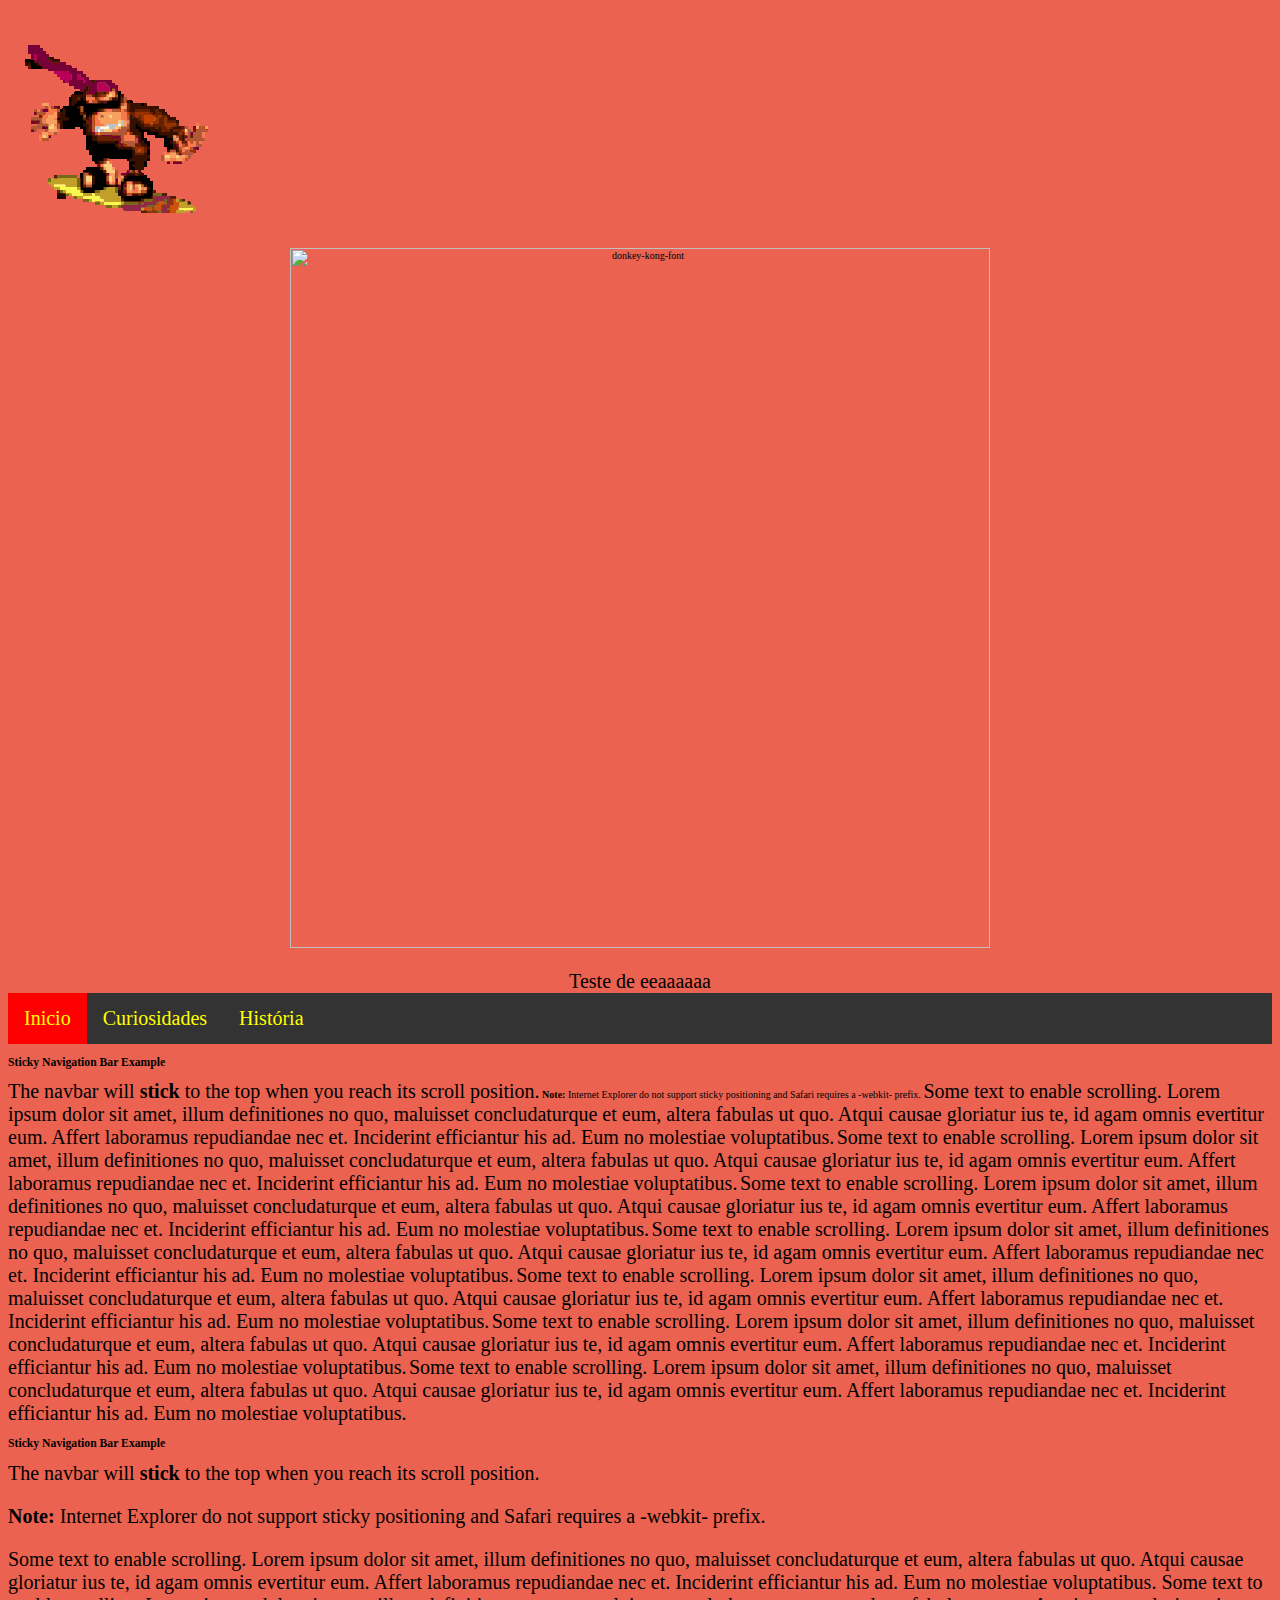
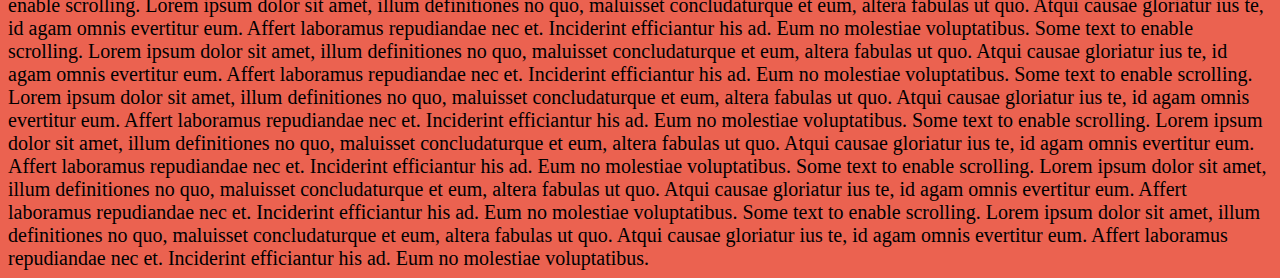
==== index.html @ 9fb1068b "testenew" ====
<!DOCKTYPE html>
<html>
<head>

    <meta charset="UTF-8">
    <meta name="viewport" content="width=device-width, initial-scale=1.0">
    <title>Kong WIKI </title>
    <link rel="stylesheet" href="/style.css">
    <link rel="shortcut icon" href="img/image-removebg-preview.png" type="image/x-icon"> 
</head>
<body>
    <div class="header">
        <img class="image1" src="img/teste.gif">
        <div class="container">
        <img class="image2" src="https://fontmeme.com/permalink/230923/abc964d25b44b11c5df60673ed1a310f.png" alt="donkey-kong-font"  width="700"  border="0"></a>
        <br><br>
        <p1>Teste de eeaaaaaa</p1>
    </div>

<ul>
    <li><a class="active" href="#inicio">Inicio</a> </li>
    <li><a href="#curiosidades">Curiosidades</a> </li>
    <li><a href="#hist">História</a> </li>
</ul>

<h3>Sticky Navigation Bar Example</h3>
<p2>The navbar will <strong>stick</strong> to the top when you reach its scroll position.</p2>
<p3><strong>Note:</strong> Internet Explorer do not support sticky positioning and Safari requires a -webkit- prefix.</p3>
<p2>Some text to enable scrolling. Lorem ipsum dolor sit amet, illum definitiones no quo, maluisset concludaturque et eum, altera fabulas ut quo. Atqui causae gloriatur ius te, id agam omnis evertitur eum. Affert laboramus repudiandae nec et. Inciderint efficiantur his ad. Eum no molestiae voluptatibus.</p2>
<p2>Some text to enable scrolling. Lorem ipsum dolor sit amet, illum definitiones no quo, maluisset concludaturque et eum, altera fabulas ut quo. Atqui causae gloriatur ius te, id agam omnis evertitur eum. Affert laboramus repudiandae nec et. Inciderint efficiantur his ad. Eum no molestiae voluptatibus.</p2>
<p2>Some text to enable scrolling. Lorem ipsum dolor sit amet, illum definitiones no quo, maluisset concludaturque et eum, altera fabulas ut quo. Atqui causae gloriatur ius te, id agam omnis evertitur eum. Affert laboramus repudiandae nec et. Inciderint efficiantur his ad. Eum no molestiae voluptatibus.</p2>
<p2>Some text to enable scrolling. Lorem ipsum dolor sit amet, illum definitiones no quo, maluisset concludaturque et eum, altera fabulas ut quo. Atqui causae gloriatur ius te, id agam omnis evertitur eum. Affert laboramus repudiandae nec et. Inciderint efficiantur his ad. Eum no molestiae voluptatibus.</p2>
<p2>Some text to enable scrolling. Lorem ipsum dolor sit amet, illum definitiones no quo, maluisset concludaturque et eum, altera fabulas ut quo. Atqui causae gloriatur ius te, id agam omnis evertitur eum. Affert laboramus repudiandae nec et. Inciderint efficiantur his ad. Eum no molestiae voluptatibus.</p2>
<p2>Some text to enable scrolling. Lorem ipsum dolor sit amet, illum definitiones no quo, maluisset concludaturque et eum, altera fabulas ut quo. Atqui causae gloriatur ius te, id agam omnis evertitur eum. Affert laboramus repudiandae nec et. Inciderint efficiantur his ad. Eum no molestiae voluptatibus.</p2>
<p2>Some text to enable scrolling. Lorem ipsum dolor sit amet, illum definitiones no quo, maluisset concludaturque et eum, altera fabulas ut quo. Atqui causae gloriatur ius te, id agam omnis evertitur eum. Affert laboramus repudiandae nec et. Inciderint efficiantur his ad. Eum no molestiae voluptatibus.</p2>
<h3>Sticky Navigation Bar Example</h3>
<p2>The navbar will <strong>stick</strong> to the top when you reach its scroll position.</p>
<p2><strong>Note:</strong> Internet Explorer do not support sticky positioning and Safari requires a -webkit- prefix.</p>
<p2>Some text to enable scrolling. Lorem ipsum dolor sit amet, illum definitiones no quo, maluisset concludaturque et eum, altera fabulas ut quo. Atqui causae gloriatur ius te, id agam omnis evertitur eum. Affert laboramus repudiandae nec et. Inciderint efficiantur his ad. Eum no molestiae voluptatibus.</p2>
<p2>Some text to enable scrolling. Lorem ipsum dolor sit amet, illum definitiones no quo, maluisset concludaturque et eum, altera fabulas ut quo. Atqui causae gloriatur ius te, id agam omnis evertitur eum. Affert laboramus repudiandae nec et. Inciderint efficiantur his ad. Eum no molestiae voluptatibus.</p2>
<p2>Some text to enable scrolling. Lorem ipsum dolor sit amet, illum definitiones no quo, maluisset concludaturque et eum, altera fabulas ut quo. Atqui causae gloriatur ius te, id agam omnis evertitur eum. Affert laboramus repudiandae nec et. Inciderint efficiantur his ad. Eum no molestiae voluptatibus.</p2>
<p2>Some text to enable scrolling. Lorem ipsum dolor sit amet, illum definitiones no quo, maluisset concludaturque et eum, altera fabulas ut quo. Atqui causae gloriatur ius te, id agam omnis evertitur eum. Affert laboramus repudiandae nec et. Inciderint efficiantur his ad. Eum no molestiae voluptatibus.</p2>
<p2>Some text to enable scrolling. Lorem ipsum dolor sit amet, illum definitiones no quo, maluisset concludaturque et eum, altera fabulas ut quo. Atqui causae gloriatur ius te, id agam omnis evertitur eum. Affert laboramus repudiandae nec et. Inciderint efficiantur his ad. Eum no molestiae voluptatibus.</p2>
<p2>Some text to enable scrolling. Lorem ipsum dolor sit amet, illum definitiones no quo, maluisset concludaturque et eum, altera fabulas ut quo. Atqui causae gloriatur ius te, id agam omnis evertitur eum. Affert laboramus repudiandae nec et. Inciderint efficiantur his ad. Eum no molestiae voluptatibus.</p2>
<p2>Some text to enable scrolling. Lorem ipsum dolor sit amet, illum definitiones no quo, maluisset concludaturque et eum, altera fabulas ut quo. Atqui causae gloriatur ius te, id agam omnis evertitur eum. Affert laboramus repudiandae nec et. Inciderint efficiantur his ad. Eum no molestiae voluptatibus.</p2>

</body>
</html>
---- style.css ----
body {
    background-color: rgb(235, 98, 80);
    font-size: 10px;
}
  
p1 {
    font-family: verdana;
    font-size: 20px;
    text-align: center;
}
p2 {
  font-family: verdana;
  font-size: 20px;
}
h2 {
    text-align: center;
    
} 

ul {
    list-style-type: none;
    font-size: 20px;
    margin: 0;
    padding: 0;
    overflow: hidden;
    background-color: #333;
    position: -webkit-sticky; 
    position: sticky;
    top: 0;
    
}

li {
    float: left;
}

li a {
      display: block;
      color: yellow;
      text-align: center;
      padding: 14px 16px;
      text-decoration: none;

}

li a:hover {
  background-color: rgba(255, 0, 0, 0.377);
}

.active {
  background-color: red;
}

.container {
  text-align: center; /* Alinhe o texto no centro (isso também centralizará a imagem) */
  margin-top: 20px
}

.container img {
  display: block; /* Isso torna a imagem um elemento de bloco para alinhar corretamente */
  margin: 0 auto; /* Centraliza a imagem horizontalmente */
}

.image1 {
  margin-top: 20px; /* Espaçamento superior para a primeira imagem */
}

.image2 {
  margin-top: 10px; /* Espaçamento superior maior para a segunda imagem */
}
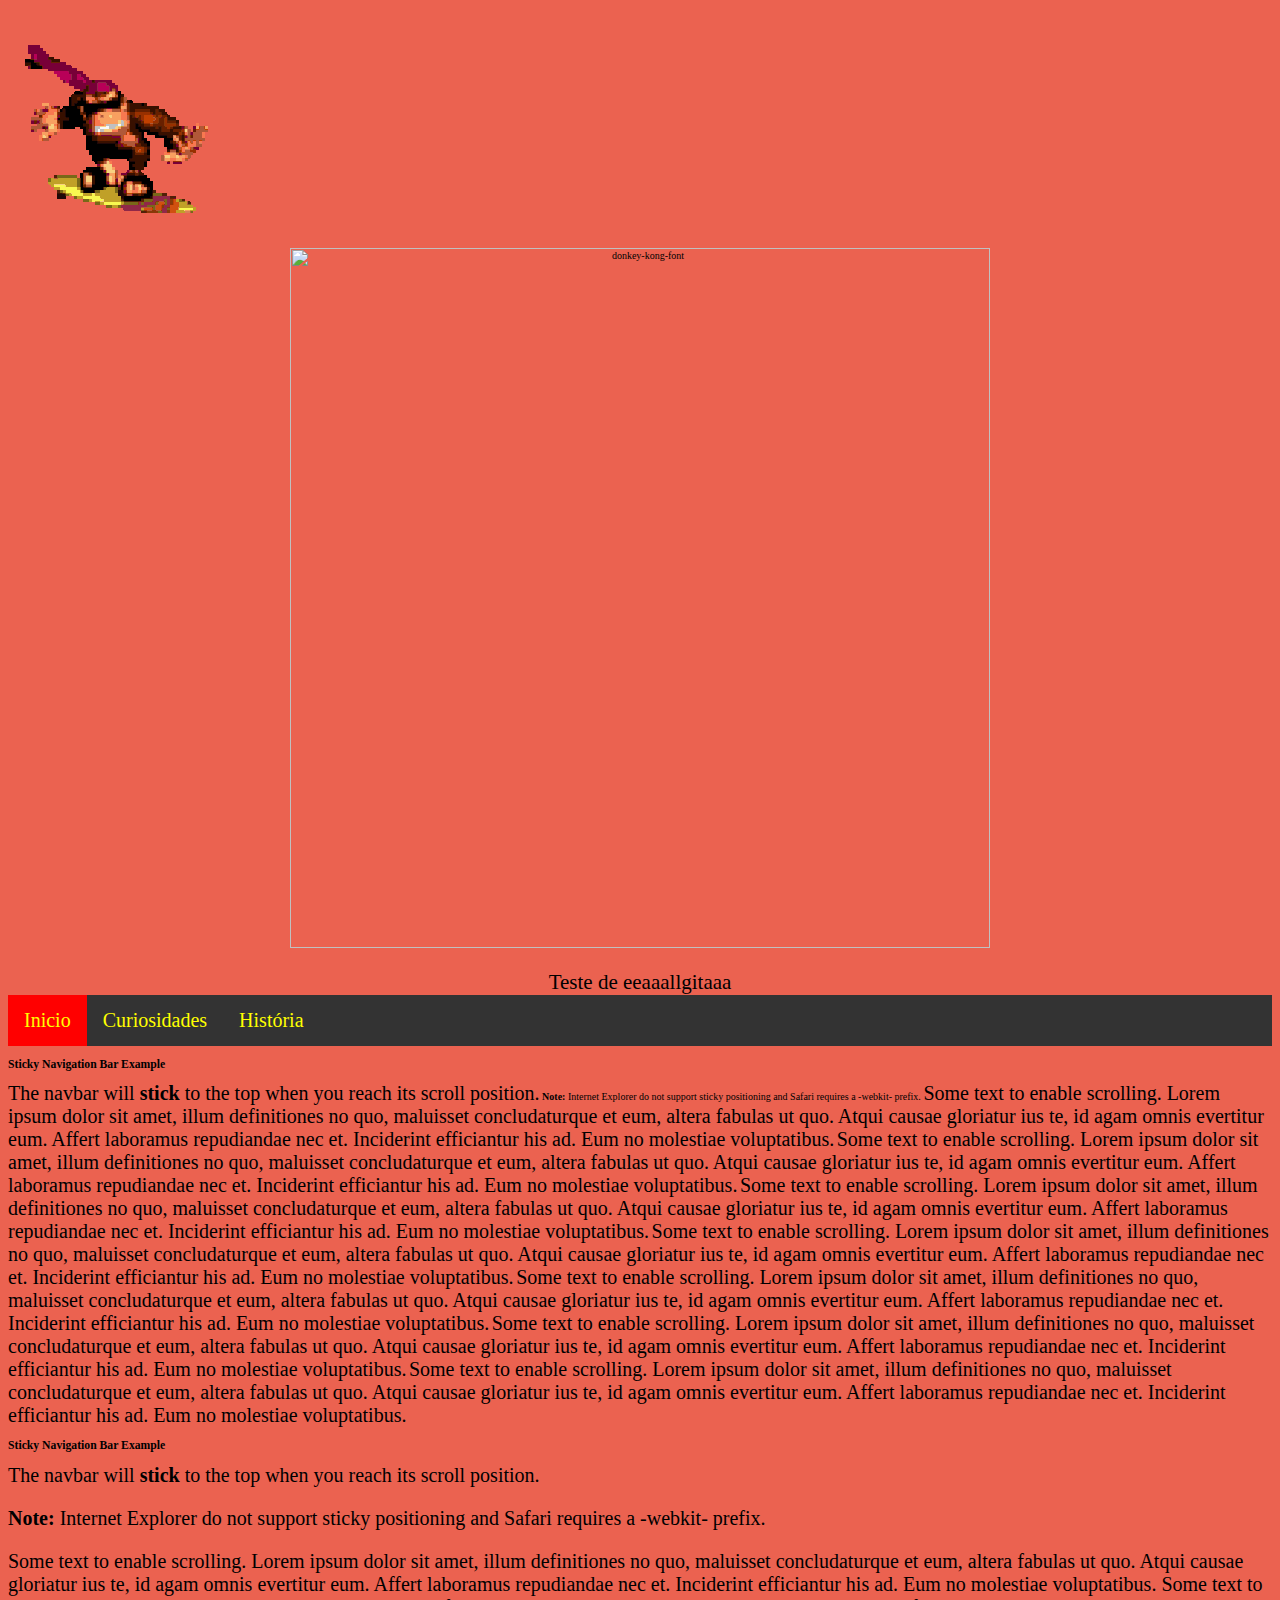
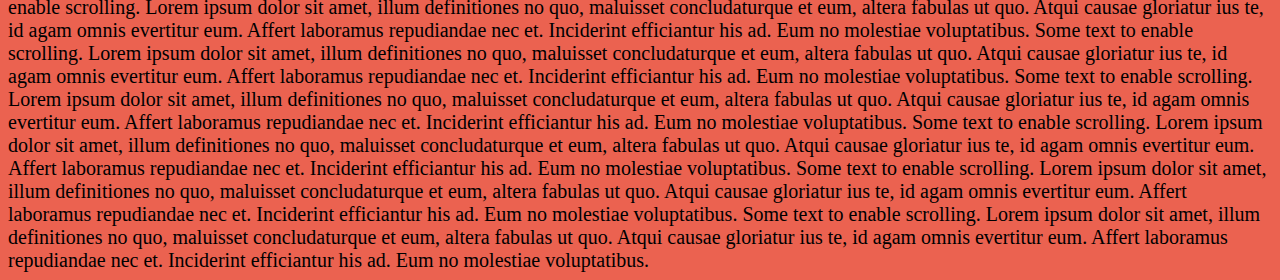
==== commit 4f0d4672: "new new" ====
--- a/index.html
+++ b/index.html
@@ -14,7 +14,7 @@
         <div class="container">
         <img class="image2" src="https://fontmeme.com/permalink/230923/abc964d25b44b11c5df60673ed1a310f.png" alt="donkey-kong-font"  width="700"  border="0"></a>
         <br><br>
-        <p1>Teste de eeaaaaaa</p1>
+        <p1>Teste de eeaaallgitaaa</p1>
     </div>
 
 <ul>
--- a/style.css
+++ b/style.css
@@ -5,7 +5,7 @@
   
 p1 {
     font-family: verdana;
-    font-size: 20px;
+    font-size: 21px;
     text-align: center;
 }
 p2 {
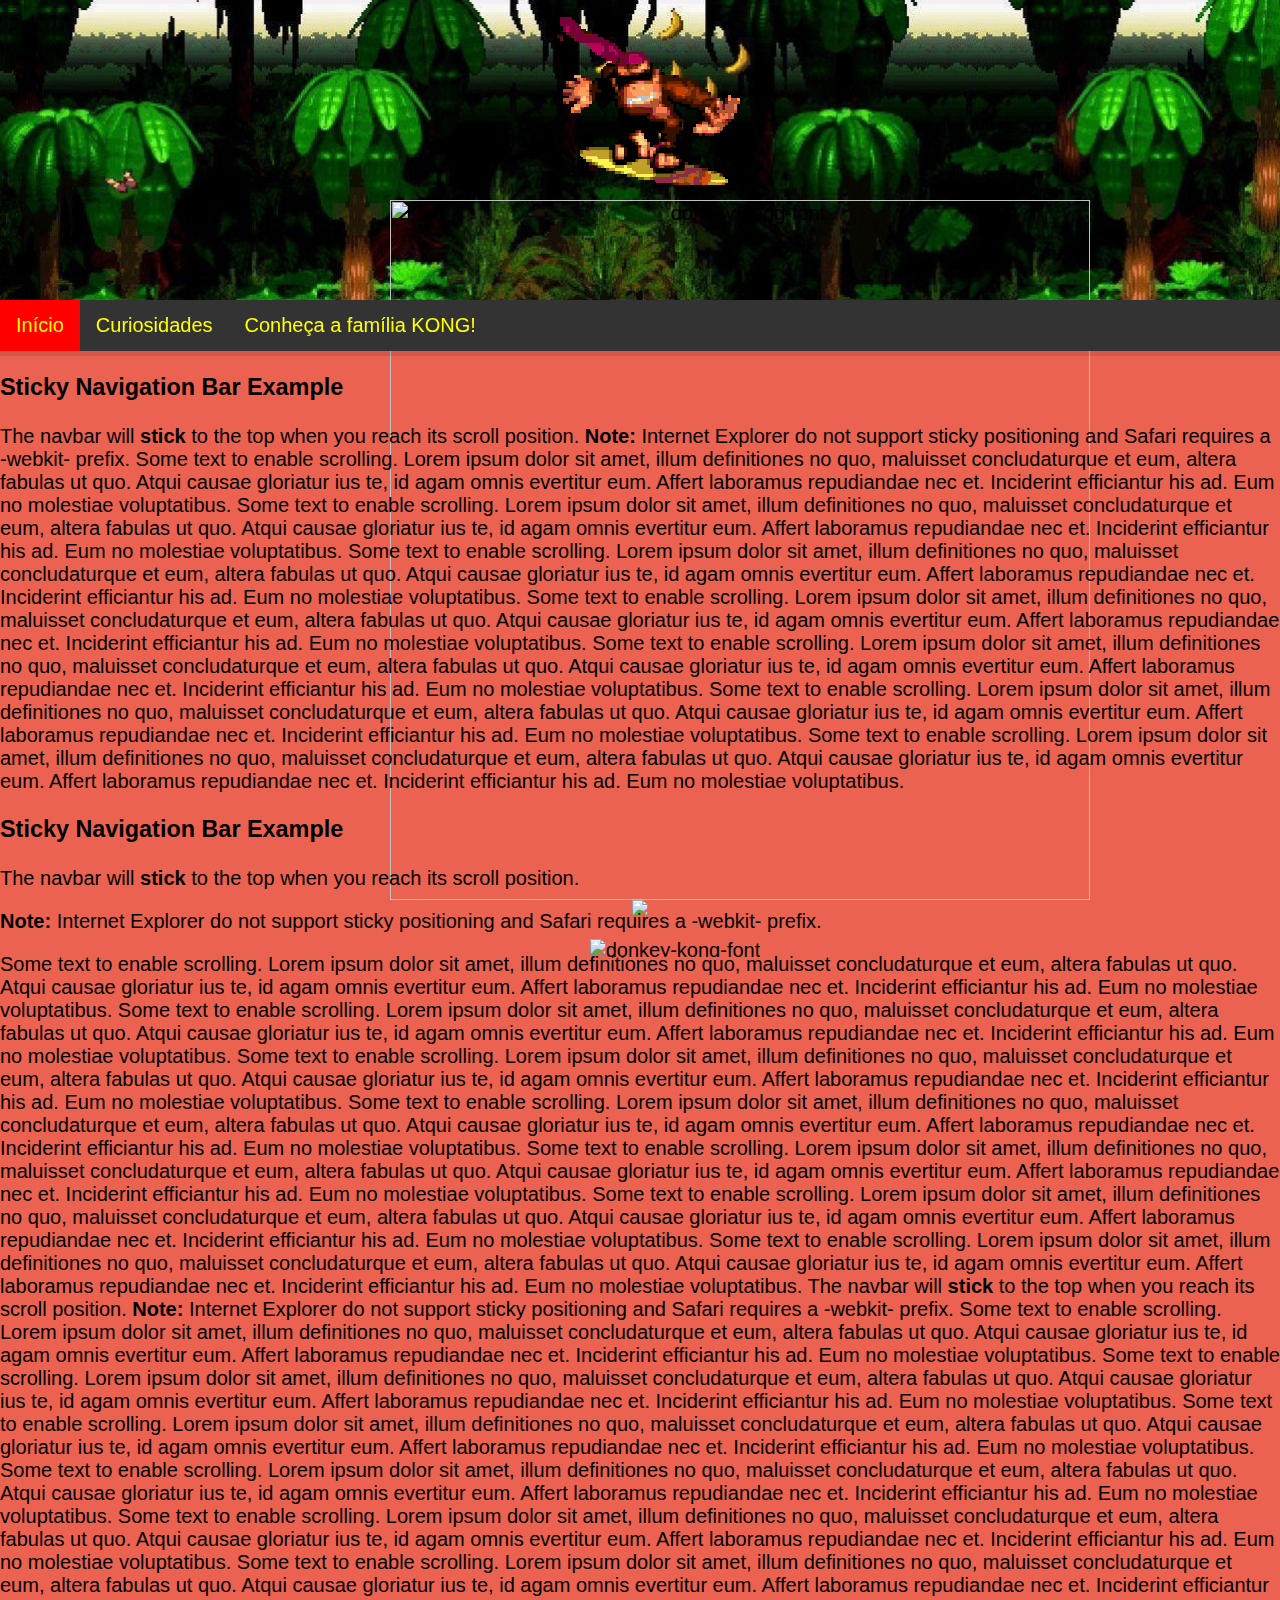
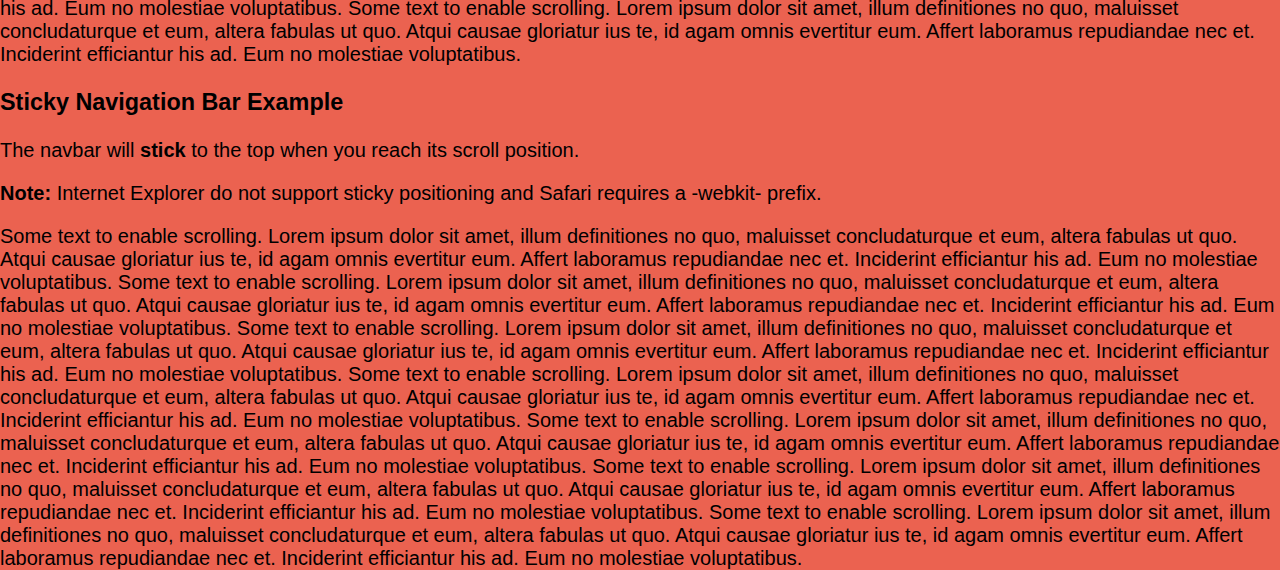
==== commit 5eb80f82: "familykongquase" ====
--- a/index.html
+++ b/index.html
@@ -9,21 +9,49 @@
     <link rel="shortcut icon" href="img/image-removebg-preview.png" type="image/x-icon"> 
 </head>
 <body>
-    <div class="header">
-        <img class="image1" src="img/teste.gif">
-        <div class="container">
-        <img class="image2" src="https://fontmeme.com/permalink/230923/abc964d25b44b11c5df60673ed1a310f.png" alt="donkey-kong-font"  width="700"  border="0"></a>
+    <!-- Seção do topo com a imagem de fundo -->
+    <div class="topo-com-fundo">
+        <!-- Conteúdo dentro da seção do topo -->
+        <img src="img/teste.gif">
+        <img class="imagem-config1" src="https://fontmeme.com/permalink/230923/abc964d25b44b11c5df60673ed1a310f.png" alt="donkey-kong-font" right="100" width="700"></a>
+        <img class="imagem-config2" src="https://giffiles.alphacoders.com/157/15792.gif"> 
         <br><br>
-        <p1>Teste de eeaaallgitaaa</p1>
+        <p1>
+            <img class="imagem-config3" src="https://fontmeme.com/permalink/230925/5e79afc96a1ee44deba61602cf58e707.png" alt="donkey-kong-font" border="0"></a>
+        </p1>
     </div>
 
-<ul>
-    <li><a class="active" href="#inicio">Inicio</a> </li>
-    <li><a href="#curiosidades">Curiosidades</a> </li>
-    <li><a href="#hist">História</a> </li>
-</ul>
+    <!-- Restante do conteúdo da página -->
+    <ul>
+        <li><a class="active" href="index.html">Início</a></li>
+        <li><a href="curiosidades.html">Curiosidades</a></li>
+        <li><a href="familykong.html">Conheça a família KONG!</a></li>
 
+    </ul>
+
+</body>
+
+<body>
+    <h3>Sticky Navigation Bar Example</h3>
+<p2>The navbar will <strong>stick</strong> to the top when you reach its scroll position.</p2>
+<p3><strong>Note:</strong> Internet Explorer do not support sticky positioning and Safari requires a -webkit- prefix.</p3>
+<p2>Some text to enable scrolling. Lorem ipsum dolor sit amet, illum definitiones no quo, maluisset concludaturque et eum, altera fabulas ut quo. Atqui causae gloriatur ius te, id agam omnis evertitur eum. Affert laboramus repudiandae nec et. Inciderint efficiantur his ad. Eum no molestiae voluptatibus.</p2>
+<p2>Some text to enable scrolling. Lorem ipsum dolor sit amet, illum definitiones no quo, maluisset concludaturque et eum, altera fabulas ut quo. Atqui causae gloriatur ius te, id agam omnis evertitur eum. Affert laboramus repudiandae nec et. Inciderint efficiantur his ad. Eum no molestiae voluptatibus.</p2>
+<p2>Some text to enable scrolling. Lorem ipsum dolor sit amet, illum definitiones no quo, maluisset concludaturque et eum, altera fabulas ut quo. Atqui causae gloriatur ius te, id agam omnis evertitur eum. Affert laboramus repudiandae nec et. Inciderint efficiantur his ad. Eum no molestiae voluptatibus.</p2>
+<p2>Some text to enable scrolling. Lorem ipsum dolor sit amet, illum definitiones no quo, maluisset concludaturque et eum, altera fabulas ut quo. Atqui causae gloriatur ius te, id agam omnis evertitur eum. Affert laboramus repudiandae nec et. Inciderint efficiantur his ad. Eum no molestiae voluptatibus.</p2>
+<p2>Some text to enable scrolling. Lorem ipsum dolor sit amet, illum definitiones no quo, maluisset concludaturque et eum, altera fabulas ut quo. Atqui causae gloriatur ius te, id agam omnis evertitur eum. Affert laboramus repudiandae nec et. Inciderint efficiantur his ad. Eum no molestiae voluptatibus.</p2>
+<p2>Some text to enable scrolling. Lorem ipsum dolor sit amet, illum definitiones no quo, maluisset concludaturque et eum, altera fabulas ut quo. Atqui causae gloriatur ius te, id agam omnis evertitur eum. Affert laboramus repudiandae nec et. Inciderint efficiantur his ad. Eum no molestiae voluptatibus.</p2>
+<p2>Some text to enable scrolling. Lorem ipsum dolor sit amet, illum definitiones no quo, maluisset concludaturque et eum, altera fabulas ut quo. Atqui causae gloriatur ius te, id agam omnis evertitur eum. Affert laboramus repudiandae nec et. Inciderint efficiantur his ad. Eum no molestiae voluptatibus.</p2>
 <h3>Sticky Navigation Bar Example</h3>
+<p2>The navbar will <strong>stick</strong> to the top when you reach its scroll position.</p>
+<p2><strong>Note:</strong> Internet Explorer do not support sticky positioning and Safari requires a -webkit- prefix.</p>
+<p2>Some text to enable scrolling. Lorem ipsum dolor sit amet, illum definitiones no quo, maluisset concludaturque et eum, altera fabulas ut quo. Atqui causae gloriatur ius te, id agam omnis evertitur eum. Affert laboramus repudiandae nec et. Inciderint efficiantur his ad. Eum no molestiae voluptatibus.</p2>
+<p2>Some text to enable scrolling. Lorem ipsum dolor sit amet, illum definitiones no quo, maluisset concludaturque et eum, altera fabulas ut quo. Atqui causae gloriatur ius te, id agam omnis evertitur eum. Affert laboramus repudiandae nec et. Inciderint efficiantur his ad. Eum no molestiae voluptatibus.</p2>
+<p2>Some text to enable scrolling. Lorem ipsum dolor sit amet, illum definitiones no quo, maluisset concludaturque et eum, altera fabulas ut quo. Atqui causae gloriatur ius te, id agam omnis evertitur eum. Affert laboramus repudiandae nec et. Inciderint efficiantur his ad. Eum no molestiae voluptatibus.</p2>
+<p2>Some text to enable scrolling. Lorem ipsum dolor sit amet, illum definitiones no quo, maluisset concludaturque et eum, altera fabulas ut quo. Atqui causae gloriatur ius te, id agam omnis evertitur eum. Affert laboramus repudiandae nec et. Inciderint efficiantur his ad. Eum no molestiae voluptatibus.</p2>
+<p2>Some text to enable scrolling. Lorem ipsum dolor sit amet, illum definitiones no quo, maluisset concludaturque et eum, altera fabulas ut quo. Atqui causae gloriatur ius te, id agam omnis evertitur eum. Affert laboramus repudiandae nec et. Inciderint efficiantur his ad. Eum no molestiae voluptatibus.</p2>
+<p2>Some text to enable scrolling. Lorem ipsum dolor sit amet, illum definitiones no quo, maluisset concludaturque et eum, altera fabulas ut quo. Atqui causae gloriatur ius te, id agam omnis evertitur eum. Affert laboramus repudiandae nec et. Inciderint efficiantur his ad. Eum no molestiae voluptatibus.</p2>
+<p2>Some text to enable scrolling. Lorem ipsum dolor sit amet, illum definitiones no quo, maluisset concludaturque et eum, altera fabulas ut quo. Atqui causae gloriatur ius te, id agam omnis evertitur eum. Affert laboramus repudiandae nec et. Inciderint efficiantur his ad. Eum no molestiae voluptatibus.</p2>
 <p2>The navbar will <strong>stick</strong> to the top when you reach its scroll position.</p2>
 <p3><strong>Note:</strong> Internet Explorer do not support sticky positioning and Safari requires a -webkit- prefix.</p3>
 <p2>Some text to enable scrolling. Lorem ipsum dolor sit amet, illum definitiones no quo, maluisset concludaturque et eum, altera fabulas ut quo. Atqui causae gloriatur ius te, id agam omnis evertitur eum. Affert laboramus repudiandae nec et. Inciderint efficiantur his ad. Eum no molestiae voluptatibus.</p2>
@@ -44,5 +72,6 @@
 <p2>Some text to enable scrolling. Lorem ipsum dolor sit amet, illum definitiones no quo, maluisset concludaturque et eum, altera fabulas ut quo. Atqui causae gloriatur ius te, id agam omnis evertitur eum. Affert laboramus repudiandae nec et. Inciderint efficiantur his ad. Eum no molestiae voluptatibus.</p2>
 <p2>Some text to enable scrolling. Lorem ipsum dolor sit amet, illum definitiones no quo, maluisset concludaturque et eum, altera fabulas ut quo. Atqui causae gloriatur ius te, id agam omnis evertitur eum. Affert laboramus repudiandae nec et. Inciderint efficiantur his ad. Eum no molestiae voluptatibus.</p2>
 
+
 </body>
 </html>
--- a/style.css
+++ b/style.css
@@ -1,46 +1,52 @@
+ /* Defina a imagem de fundo para o topo */
+ .topo-com-fundo {
+  background-image: url("img/fundo8dk.jpg"); /* Insira o caminho da imagem de fundo */
+  background-size: cover; /* Ajusta o tamanho da imagem para cobrir a seção do topo */
+  background-position: center top; /* Centraliza a imagem de fundo na parte superior */
+  height: 300px; /* Altura da seção superior */
+  text-align: center; /* Centraliza o conteúdo na seção */
+}
+
+/* Estilize o conteúdo na seção do topo */
+.topo-com-fundo h1 {
+  color: white; /* Cor do texto na seção do topo */
+  font-size: 24px; /* Tamanho da fonte do título */
+  margin-top: 150px; /* Espaçamento superior para o título */
+}
+
+/* Estilize o restante da página com uma cor sólida */
 body {
-    background-color: rgb(235, 98, 80);
-    font-size: 10px;
+  background-color: rgb(235, 98, 80); /* Cor de fundo para o restante da página */
+  font-size: 20px;
+  margin: 0; /* Remova as margens padrão do corpo */
 }
-  
-p1 {
-    font-family: verdana;
-    font-size: 21px;
-    text-align: center;
-}
-p2 {
-  font-family: verdana;
+
+/* Estilize o menu */
+ul {
+  list-style-type: none;
   font-size: 20px;
-}
-h2 {
-    text-align: center;
-    
-} 
-
-ul {
-    list-style-type: none;
-    font-size: 20px;
-    margin: 0;
-    padding: 0;
-    overflow: hidden;
-    background-color: #333;
-    position: -webkit-sticky; 
-    position: sticky;
-    top: 0;
-    
+  margin: 0;
+  padding: 0;
+  overflow: hidden;
+  background-color: #333;
+  position: -webkit-sticky;
+  position: sticky;
+  top: 0;
+  box-shadow:0px 5px 0px rgba(0, 0, 0, 0.1); /* Adicione a sombra aqui */
+  font-family: 'Bebas Neue', sans-serif;
+  z-index: 1000;
 }
 
 li {
-    float: left;
+  float: left;
 }
 
 li a {
-      display: block;
-      color: yellow;
-      text-align: center;
-      padding: 14px 16px;
-      text-decoration: none;
-
+  display: block;
+  color: yellow;
+  text-align: center;
+  padding: 14px 16px;
+  text-decoration: none;
 }
 
 li a:hover {
@@ -51,20 +57,127 @@
   background-color: red;
 }
 
-.container {
-  text-align: center; /* Alinhe o texto no centro (isso também centralizará a imagem) */
-  margin-top: 20px
+/* Estilize as imagens */
+.imagem-config1 {
+  margin-left: 390px;
+  margin-right: 195px;
+  height: auto; /* Para manter a proporção da imagem */
+  box-shadow: 0px 0px 0px rgba(251, 255, 0, 0.301);
 }
 
-.container img {
-  display: block; /* Isso torna a imagem um elemento de bloco para alinhar corretamente */
-  margin: 0 auto; /* Centraliza a imagem horizontalmente */
+
+
+.imagem-config2 {
+  max-height: 160px; /* A imagem não será maior do que a altura especificada */
+  width: auto; /* Mantém a proporção original da imagem */
 }
 
-.image1 {
-  margin-top: 20px; /* Espaçamento superior para a primeira imagem */
+.imagem-config3 {
+  margin-left: 320px;
+  margin-right: 250px;
+  height: auto; /* Para manter a proporção da imagem */
+  max-height: 18px; /* A imagem não será maior do que a altura especificada */
+}
+.imagem-config4 {
+  margin-left: 1480px;
+  height: auto; /* Para manter a proporção da imagem */
+  max-height: 40px; /* A imagem não será maior do que a altura especificada */
+}
+.imagem-config5 {
+  max-height: 40px; /* A imagem não será maior do que a altura especificada */
+  margin-left: 340px;
+  height: auto; /* Para manter a proporção da imagem */
+
 }
 
-.image2 {
-  margin-top: 10px; /* Espaçamento superior maior para a segunda imagem */
-}+
+@font-face {
+  font-family: "navegfont";
+  src: url("https://fonts.googleapis.com/css2?family=Bebas+Neue&display=swap") format("woff2");
+  /* Adicione outros formatos de fonte, se necessário */
+}
+
+ul li a {
+  transition: color 0.9s ease; /* Adiciona uma transição suave para a cor do texto */
+}
+
+ul li a:hover {
+  color: rgb(145, 136, 22); /* Cor do texto quando o mouse está sobre o link */
+}
+
+ul li a.active {
+  background-color: red; /* Cor de fundo quando o link está selecionado */
+  color: yellow; /* Cor do texto quando o link está selecionado */
+  transition: background-color 0.3s ease, color 0.3s ease; /* Transições suaves para cor de fundo e cor do texto */
+}
+
+body {
+  background-color: rgb(235, 98, 80);
+  font-size: 20px;
+  margin: 0;
+  padding: 0;
+  font-family: Arial, sans-serif; /* Use uma fonte mais comum como fallback */
+}
+
+/* Responsividade: Reduza o tamanho da fonte em telas menores */
+@media (max-width: 768px) {
+  .leftcolumn, .rightcolumn {   
+      width: 100%;
+      padding: 0;
+  }
+
+  /* Adapte o seu menu responsivo aqui, se necessário */
+  .topnav a {
+      float: none;
+      width: 100%;
+  }
+}/* Clear floats after the columns */
+.row::after {
+  content: "";
+  display: table;
+  clear: both;
+}
+/* Create two unequal columns that floats next to each other */
+/* Left column */
+.leftcolumn {   
+  margin-top: -430px;
+  float: left;
+  width: 75%;
+}
+/* Add a card effect for articles */
+.card {
+  color: rgb(255, 251, 0); /* Cor do texto na seção do topo */
+  background-color: rgb(212, 17, 17);
+  padding: 50px;
+  margin-top: 30px;
+  margin-left: 20px;
+  margin-right: 20px;
+  overflow: hidden; /* Adicione esta linha para ajustar o conteúdo interno */
+  
+}
+/* Fake image */
+.fakeimg {
+  background-color: #ffffff;
+  width: 100%;
+  padding: 5px;
+  
+}
+
+.spotify {
+  margin-left: 1480px;
+  margin-right: 0px;
+
+}
+.margin {
+  margin-top: 20px;
+}
+
+.textkong {
+  position: relative; /* Define a posição como relativa */
+  top: -450px; /* Valor negativo para mover o texto para cima */
+  text-align: left;
+  margin-left: 50%; /* Ajuste conforme necessário */
+  max-width: 50%; /* Ajuste conforme necessário */
+  font-size: 1.5em; /* Ajuste o tamanho da fonte conforme necessário */
+  z-index: 999;
+}
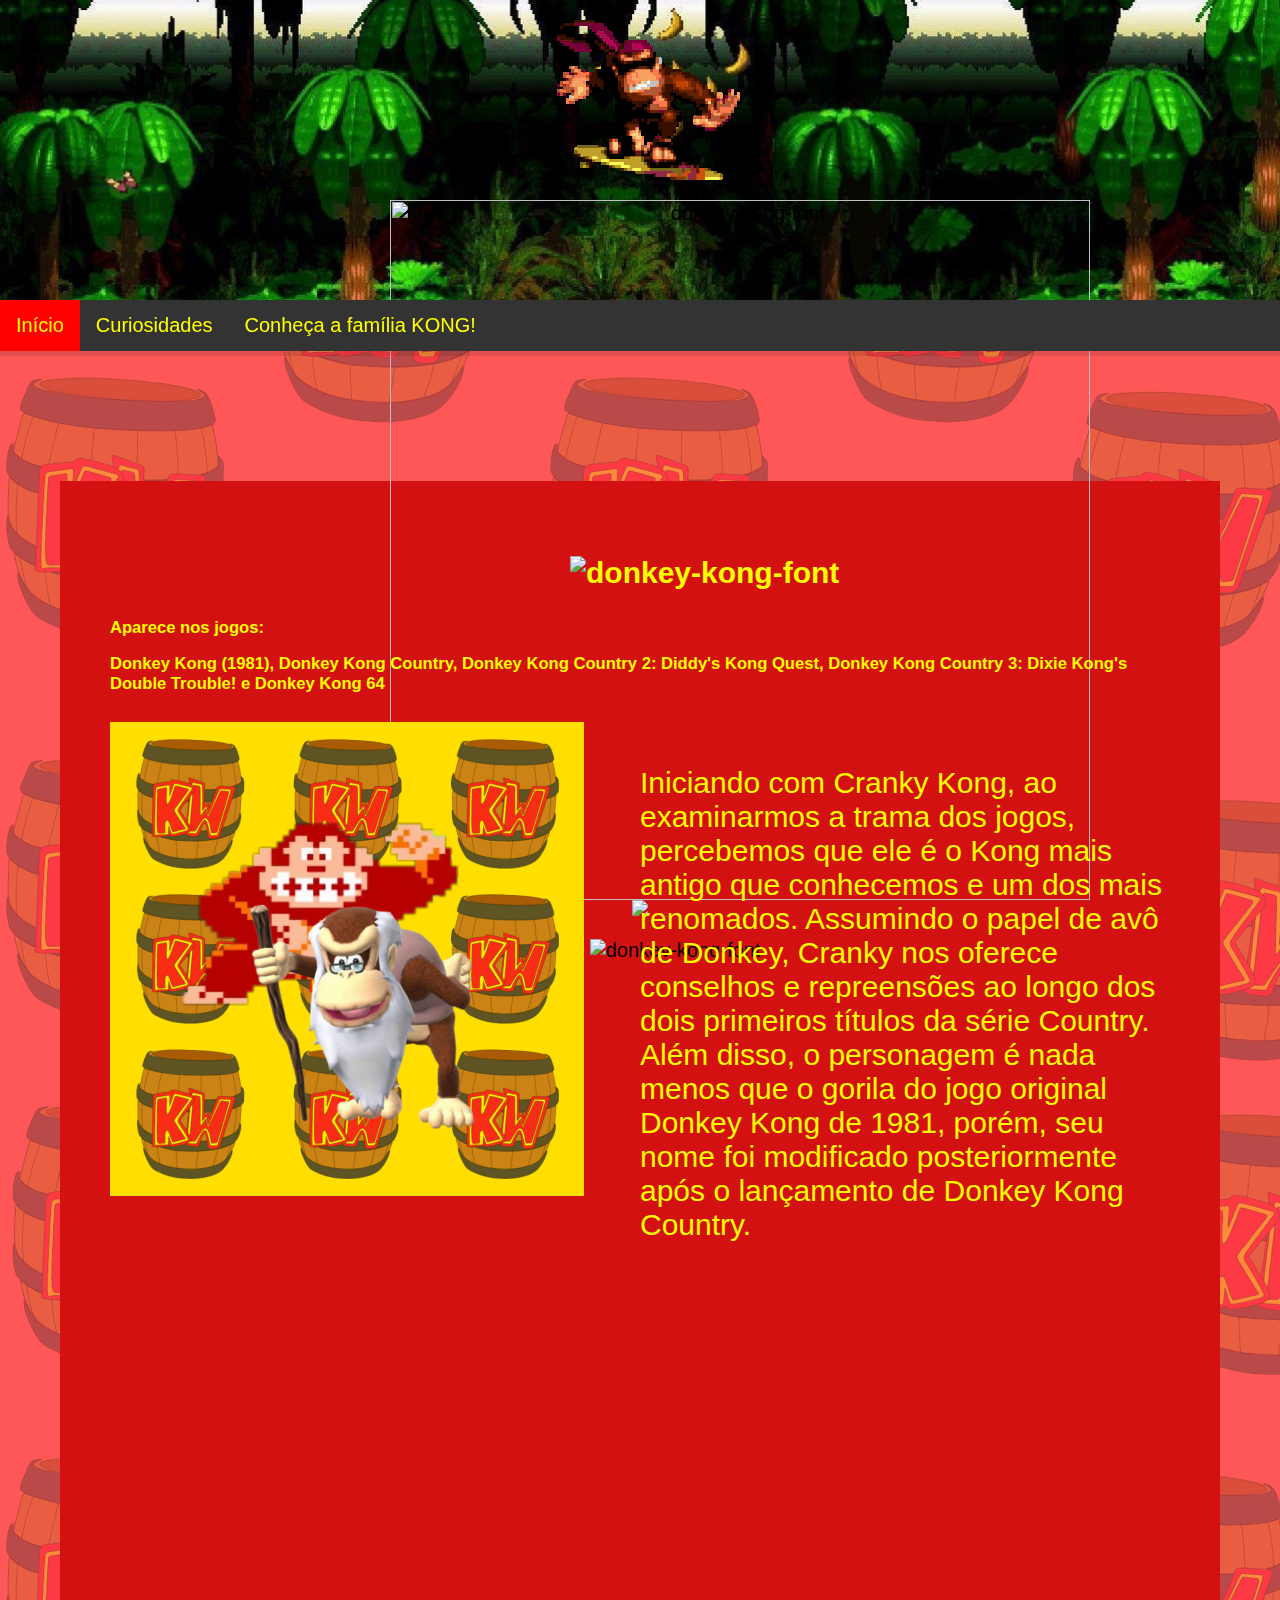
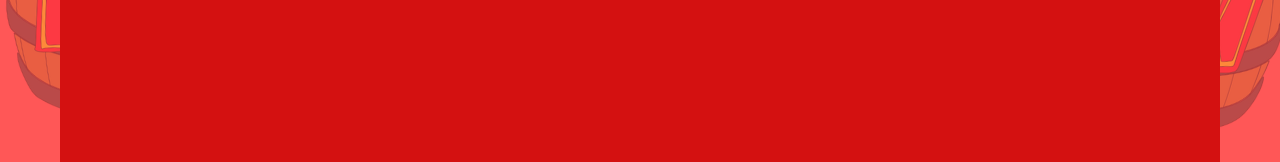
==== commit 1429e282: "KongWikiinprogress" ====
--- a/index.html
+++ b/index.html
@@ -30,47 +30,39 @@
     </ul>
 
 </body>
+<div class="row">
 
+    <div class="column">
+      <div class="card2">
+        <h2>
+            <img class="imagem-config6"  src="https://fontmeme.com/permalink/230926/99300808b35af8ef9a4b1ad6cc373d0e.png" alt="donkey-kong-font" border="0"></a>
+        </h2>
+        <h5>Aparece nos jogos:<br>
+          <p>
+            Donkey Kong (1981),  
+            Donkey Kong Country, 
+            Donkey Kong Country 2: Diddy's Kong Quest,
+            Donkey Kong Country 3: Dixie Kong's Double Trouble! e
+            Donkey Kong 64
+          </p>
+        </h5>
+        <img src="img/cranklynew.png"<br>
+        <p>
+          <div class="textkong"> Iniciando com Cranky Kong, ao examinarmos a trama dos jogos, 
+            percebemos que ele é o Kong mais antigo que conhecemos e um dos mais renomados. 
+            Assumindo o papel de avô de Donkey, Cranky nos oferece conselhos e repreensões ao longo dos dois primeiros títulos da série Country. 
+            Além disso, o personagem é nada menos que o gorila do jogo original Donkey Kong de 1981, 
+            porém, seu nome foi modificado posteriormente após o lançamento de Donkey Kong Country.
+          </div>
+        </p>
+
+      </div>
 <body>
-    <h3>Sticky Navigation Bar Example</h3>
-<p2>The navbar will <strong>stick</strong> to the top when you reach its scroll position.</p2>
-<p3><strong>Note:</strong> Internet Explorer do not support sticky positioning and Safari requires a -webkit- prefix.</p3>
-<p2>Some text to enable scrolling. Lorem ipsum dolor sit amet, illum definitiones no quo, maluisset concludaturque et eum, altera fabulas ut quo. Atqui causae gloriatur ius te, id agam omnis evertitur eum. Affert laboramus repudiandae nec et. Inciderint efficiantur his ad. Eum no molestiae voluptatibus.</p2>
-<p2>Some text to enable scrolling. Lorem ipsum dolor sit amet, illum definitiones no quo, maluisset concludaturque et eum, altera fabulas ut quo. Atqui causae gloriatur ius te, id agam omnis evertitur eum. Affert laboramus repudiandae nec et. Inciderint efficiantur his ad. Eum no molestiae voluptatibus.</p2>
-<p2>Some text to enable scrolling. Lorem ipsum dolor sit amet, illum definitiones no quo, maluisset concludaturque et eum, altera fabulas ut quo. Atqui causae gloriatur ius te, id agam omnis evertitur eum. Affert laboramus repudiandae nec et. Inciderint efficiantur his ad. Eum no molestiae voluptatibus.</p2>
-<p2>Some text to enable scrolling. Lorem ipsum dolor sit amet, illum definitiones no quo, maluisset concludaturque et eum, altera fabulas ut quo. Atqui causae gloriatur ius te, id agam omnis evertitur eum. Affert laboramus repudiandae nec et. Inciderint efficiantur his ad. Eum no molestiae voluptatibus.</p2>
-<p2>Some text to enable scrolling. Lorem ipsum dolor sit amet, illum definitiones no quo, maluisset concludaturque et eum, altera fabulas ut quo. Atqui causae gloriatur ius te, id agam omnis evertitur eum. Affert laboramus repudiandae nec et. Inciderint efficiantur his ad. Eum no molestiae voluptatibus.</p2>
-<p2>Some text to enable scrolling. Lorem ipsum dolor sit amet, illum definitiones no quo, maluisset concludaturque et eum, altera fabulas ut quo. Atqui causae gloriatur ius te, id agam omnis evertitur eum. Affert laboramus repudiandae nec et. Inciderint efficiantur his ad. Eum no molestiae voluptatibus.</p2>
-<p2>Some text to enable scrolling. Lorem ipsum dolor sit amet, illum definitiones no quo, maluisset concludaturque et eum, altera fabulas ut quo. Atqui causae gloriatur ius te, id agam omnis evertitur eum. Affert laboramus repudiandae nec et. Inciderint efficiantur his ad. Eum no molestiae voluptatibus.</p2>
-<h3>Sticky Navigation Bar Example</h3>
-<p2>The navbar will <strong>stick</strong> to the top when you reach its scroll position.</p>
-<p2><strong>Note:</strong> Internet Explorer do not support sticky positioning and Safari requires a -webkit- prefix.</p>
-<p2>Some text to enable scrolling. Lorem ipsum dolor sit amet, illum definitiones no quo, maluisset concludaturque et eum, altera fabulas ut quo. Atqui causae gloriatur ius te, id agam omnis evertitur eum. Affert laboramus repudiandae nec et. Inciderint efficiantur his ad. Eum no molestiae voluptatibus.</p2>
-<p2>Some text to enable scrolling. Lorem ipsum dolor sit amet, illum definitiones no quo, maluisset concludaturque et eum, altera fabulas ut quo. Atqui causae gloriatur ius te, id agam omnis evertitur eum. Affert laboramus repudiandae nec et. Inciderint efficiantur his ad. Eum no molestiae voluptatibus.</p2>
-<p2>Some text to enable scrolling. Lorem ipsum dolor sit amet, illum definitiones no quo, maluisset concludaturque et eum, altera fabulas ut quo. Atqui causae gloriatur ius te, id agam omnis evertitur eum. Affert laboramus repudiandae nec et. Inciderint efficiantur his ad. Eum no molestiae voluptatibus.</p2>
-<p2>Some text to enable scrolling. Lorem ipsum dolor sit amet, illum definitiones no quo, maluisset concludaturque et eum, altera fabulas ut quo. Atqui causae gloriatur ius te, id agam omnis evertitur eum. Affert laboramus repudiandae nec et. Inciderint efficiantur his ad. Eum no molestiae voluptatibus.</p2>
-<p2>Some text to enable scrolling. Lorem ipsum dolor sit amet, illum definitiones no quo, maluisset concludaturque et eum, altera fabulas ut quo. Atqui causae gloriatur ius te, id agam omnis evertitur eum. Affert laboramus repudiandae nec et. Inciderint efficiantur his ad. Eum no molestiae voluptatibus.</p2>
-<p2>Some text to enable scrolling. Lorem ipsum dolor sit amet, illum definitiones no quo, maluisset concludaturque et eum, altera fabulas ut quo. Atqui causae gloriatur ius te, id agam omnis evertitur eum. Affert laboramus repudiandae nec et. Inciderint efficiantur his ad. Eum no molestiae voluptatibus.</p2>
-<p2>Some text to enable scrolling. Lorem ipsum dolor sit amet, illum definitiones no quo, maluisset concludaturque et eum, altera fabulas ut quo. Atqui causae gloriatur ius te, id agam omnis evertitur eum. Affert laboramus repudiandae nec et. Inciderint efficiantur his ad. Eum no molestiae voluptatibus.</p2>
-<p2>The navbar will <strong>stick</strong> to the top when you reach its scroll position.</p2>
-<p3><strong>Note:</strong> Internet Explorer do not support sticky positioning and Safari requires a -webkit- prefix.</p3>
-<p2>Some text to enable scrolling. Lorem ipsum dolor sit amet, illum definitiones no quo, maluisset concludaturque et eum, altera fabulas ut quo. Atqui causae gloriatur ius te, id agam omnis evertitur eum. Affert laboramus repudiandae nec et. Inciderint efficiantur his ad. Eum no molestiae voluptatibus.</p2>
-<p2>Some text to enable scrolling. Lorem ipsum dolor sit amet, illum definitiones no quo, maluisset concludaturque et eum, altera fabulas ut quo. Atqui causae gloriatur ius te, id agam omnis evertitur eum. Affert laboramus repudiandae nec et. Inciderint efficiantur his ad. Eum no molestiae voluptatibus.</p2>
-<p2>Some text to enable scrolling. Lorem ipsum dolor sit amet, illum definitiones no quo, maluisset concludaturque et eum, altera fabulas ut quo. Atqui causae gloriatur ius te, id agam omnis evertitur eum. Affert laboramus repudiandae nec et. Inciderint efficiantur his ad. Eum no molestiae voluptatibus.</p2>
-<p2>Some text to enable scrolling. Lorem ipsum dolor sit amet, illum definitiones no quo, maluisset concludaturque et eum, altera fabulas ut quo. Atqui causae gloriatur ius te, id agam omnis evertitur eum. Affert laboramus repudiandae nec et. Inciderint efficiantur his ad. Eum no molestiae voluptatibus.</p2>
-<p2>Some text to enable scrolling. Lorem ipsum dolor sit amet, illum definitiones no quo, maluisset concludaturque et eum, altera fabulas ut quo. Atqui causae gloriatur ius te, id agam omnis evertitur eum. Affert laboramus repudiandae nec et. Inciderint efficiantur his ad. Eum no molestiae voluptatibus.</p2>
-<p2>Some text to enable scrolling. Lorem ipsum dolor sit amet, illum definitiones no quo, maluisset concludaturque et eum, altera fabulas ut quo. Atqui causae gloriatur ius te, id agam omnis evertitur eum. Affert laboramus repudiandae nec et. Inciderint efficiantur his ad. Eum no molestiae voluptatibus.</p2>
-<p2>Some text to enable scrolling. Lorem ipsum dolor sit amet, illum definitiones no quo, maluisset concludaturque et eum, altera fabulas ut quo. Atqui causae gloriatur ius te, id agam omnis evertitur eum. Affert laboramus repudiandae nec et. Inciderint efficiantur his ad. Eum no molestiae voluptatibus.</p2>
-<h3>Sticky Navigation Bar Example</h3>
-<p2>The navbar will <strong>stick</strong> to the top when you reach its scroll position.</p>
-<p2><strong>Note:</strong> Internet Explorer do not support sticky positioning and Safari requires a -webkit- prefix.</p>
-<p2>Some text to enable scrolling. Lorem ipsum dolor sit amet, illum definitiones no quo, maluisset concludaturque et eum, altera fabulas ut quo. Atqui causae gloriatur ius te, id agam omnis evertitur eum. Affert laboramus repudiandae nec et. Inciderint efficiantur his ad. Eum no molestiae voluptatibus.</p2>
-<p2>Some text to enable scrolling. Lorem ipsum dolor sit amet, illum definitiones no quo, maluisset concludaturque et eum, altera fabulas ut quo. Atqui causae gloriatur ius te, id agam omnis evertitur eum. Affert laboramus repudiandae nec et. Inciderint efficiantur his ad. Eum no molestiae voluptatibus.</p2>
-<p2>Some text to enable scrolling. Lorem ipsum dolor sit amet, illum definitiones no quo, maluisset concludaturque et eum, altera fabulas ut quo. Atqui causae gloriatur ius te, id agam omnis evertitur eum. Affert laboramus repudiandae nec et. Inciderint efficiantur his ad. Eum no molestiae voluptatibus.</p2>
-<p2>Some text to enable scrolling. Lorem ipsum dolor sit amet, illum definitiones no quo, maluisset concludaturque et eum, altera fabulas ut quo. Atqui causae gloriatur ius te, id agam omnis evertitur eum. Affert laboramus repudiandae nec et. Inciderint efficiantur his ad. Eum no molestiae voluptatibus.</p2>
-<p2>Some text to enable scrolling. Lorem ipsum dolor sit amet, illum definitiones no quo, maluisset concludaturque et eum, altera fabulas ut quo. Atqui causae gloriatur ius te, id agam omnis evertitur eum. Affert laboramus repudiandae nec et. Inciderint efficiantur his ad. Eum no molestiae voluptatibus.</p2>
-<p2>Some text to enable scrolling. Lorem ipsum dolor sit amet, illum definitiones no quo, maluisset concludaturque et eum, altera fabulas ut quo. Atqui causae gloriatur ius te, id agam omnis evertitur eum. Affert laboramus repudiandae nec et. Inciderint efficiantur his ad. Eum no molestiae voluptatibus.</p2>
-<p2>Some text to enable scrolling. Lorem ipsum dolor sit amet, illum definitiones no quo, maluisset concludaturque et eum, altera fabulas ut quo. Atqui causae gloriatur ius te, id agam omnis evertitur eum. Affert laboramus repudiandae nec et. Inciderint efficiantur his ad. Eum no molestiae voluptatibus.</p2>
+
+    
+
+
+
 
 
 </body>
--- a/style.css
+++ b/style.css
@@ -16,9 +16,12 @@
 
 /* Estilize o restante da página com uma cor sólida */
 body {
-  background-color: rgb(235, 98, 80); /* Cor de fundo para o restante da página */
+  background-image: url(img/fundokw.png);
+  background-repeat: repeat;
   font-size: 20px;
-  margin: 0; /* Remova as margens padrão do corpo */
+  margin: 0;
+  padding: 0;
+  font-family: Arial, sans-serif; /* Use uma fonte mais comum como fallback */
 }
 
 /* Estilize o menu */
@@ -89,6 +92,13 @@
   height: auto; /* Para manter a proporção da imagem */
 
 }
+.imagem-config6 {
+  max-height: 70px; /* A imagem não será maior do que a altura especificada */
+  margin-left: 460px;
+  height: auto; /* Para manter a proporção da imagem */
+  
+
+}
 
 
 @font-face {
@@ -111,13 +121,7 @@
   transition: background-color 0.3s ease, color 0.3s ease; /* Transições suaves para cor de fundo e cor do texto */
 }
 
-body {
-  background-color: rgb(235, 98, 80);
-  font-size: 20px;
-  margin: 0;
-  padding: 0;
-  font-family: Arial, sans-serif; /* Use uma fonte mais comum como fallback */
-}
+
 
 /* Responsividade: Reduza o tamanho da fonte em telas menores */
 @media (max-width: 768px) {
@@ -132,8 +136,7 @@
       width: 100%;
   }
 }/* Clear floats after the columns */
-.row::after {
-  content: "";
+.row {
   display: table;
   clear: both;
 }
@@ -144,15 +147,31 @@
   float: left;
   width: 75%;
 }
+.column {   
+  margin-top: 130px;
+  width: 100%;
+}
 /* Add a card effect for articles */
 .card {
   color: rgb(255, 251, 0); /* Cor do texto na seção do topo */
   background-color: rgb(212, 17, 17);
   padding: 50px;
-  margin-top: 30px;
+  margin-top: 80px;
   margin-left: 20px;
   margin-right: 20px;
   overflow: hidden; /* Adicione esta linha para ajustar o conteúdo interno */
+  max-height: 700px; /* Defina a altura máxima desejada */
+  
+}
+/* Add a card effect for articles */
+.card2 {
+  color: rgb(255, 251, 0); /* Cor do texto na seção do topo */
+  background-color: rgb(212, 17, 17);
+  padding: 50px;
+  margin-left: 60px;
+  margin-right: 60px;
+  overflow: hidden; /* Adicione esta linha para ajustar o conteúdo interno */
+  max-height: 100%; /* Defina a altura máxima desejada */
   
 }
 /* Fake image */
@@ -181,3 +200,4 @@
   font-size: 1.5em; /* Ajuste o tamanho da fonte conforme necessário */
   z-index: 999;
 }
+
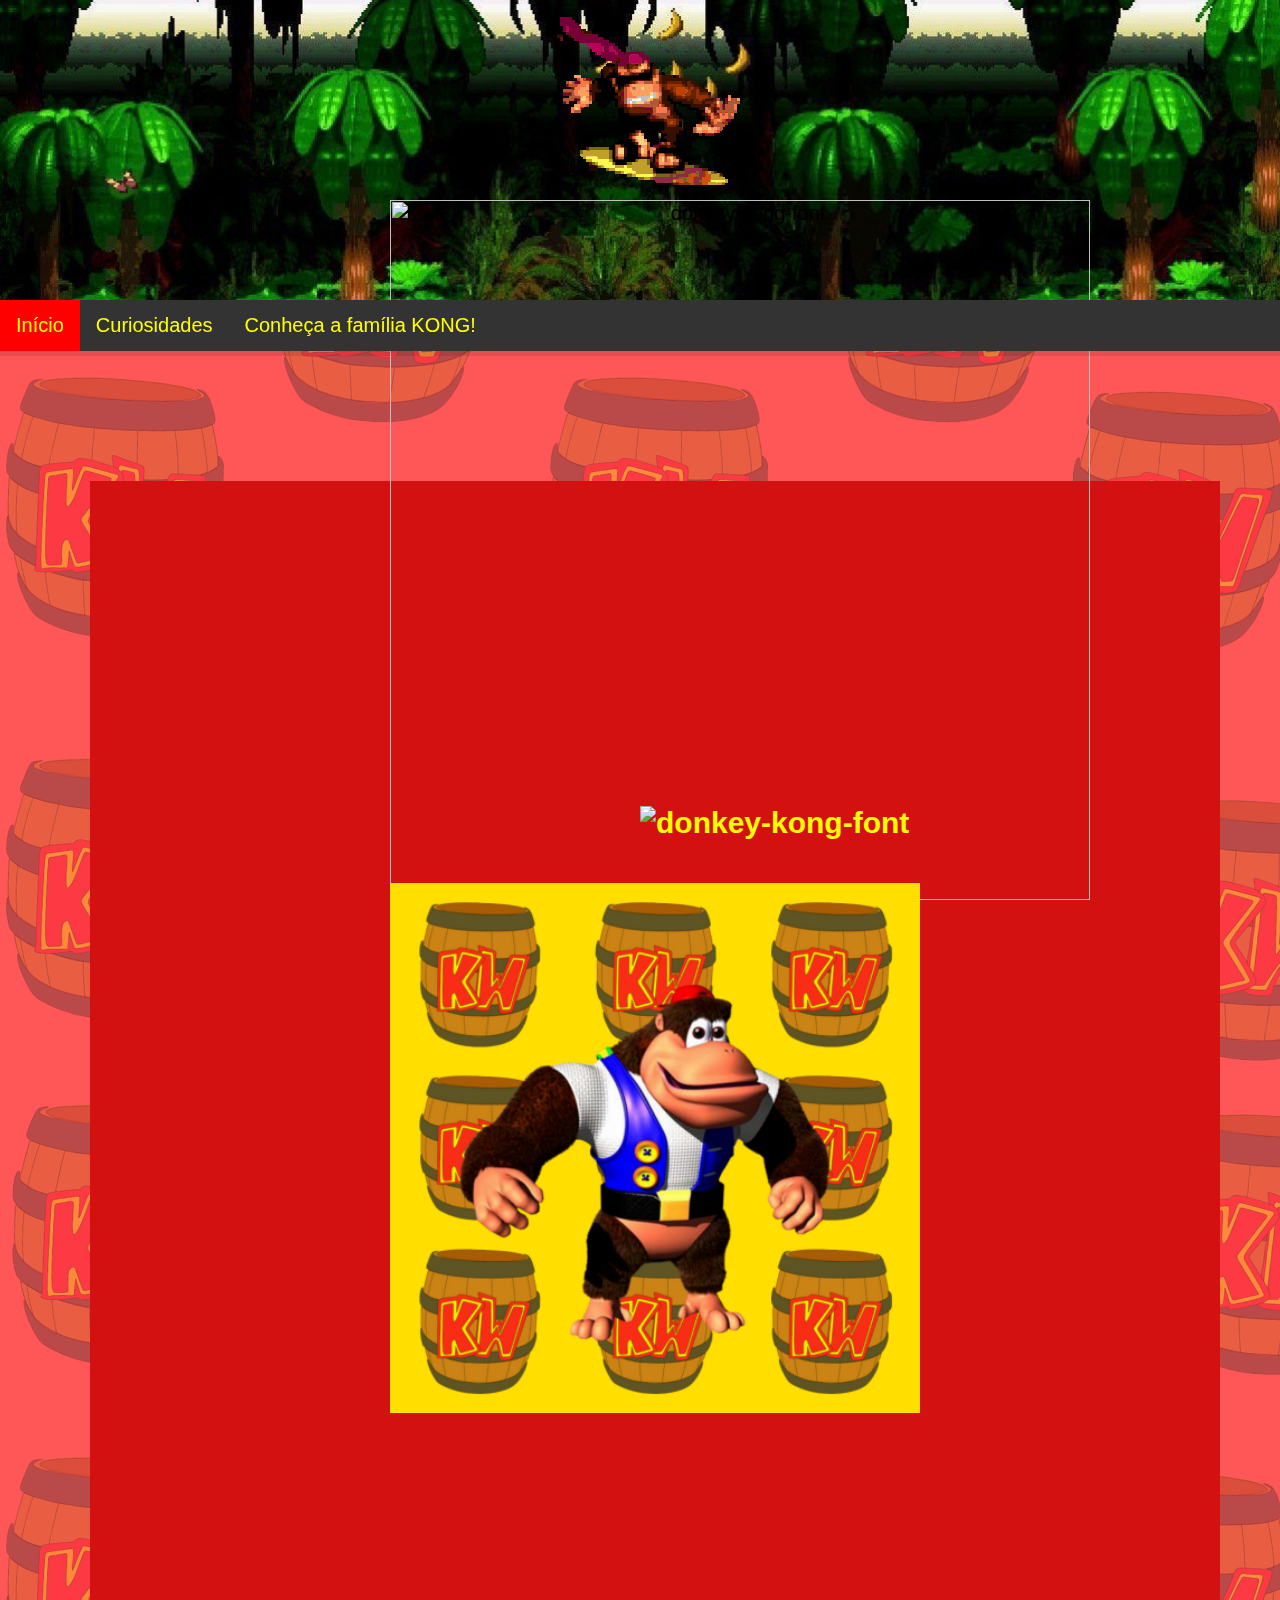
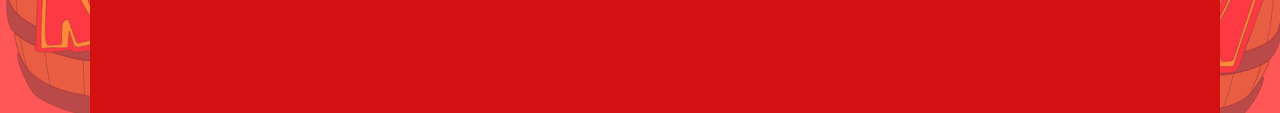
==== commit 1fb656ee: "SlideKOnginicio" ====
--- a/index.html
+++ b/index.html
@@ -37,24 +37,23 @@
         <h2>
             <img class="imagem-config6"  src="https://fontmeme.com/permalink/230926/99300808b35af8ef9a4b1ad6cc373d0e.png" alt="donkey-kong-font" border="0"></a>
         </h2>
-        <h5>Aparece nos jogos:<br>
-          <p>
-            Donkey Kong (1981),  
-            Donkey Kong Country, 
-            Donkey Kong Country 2: Diddy's Kong Quest,
-            Donkey Kong Country 3: Dixie Kong's Double Trouble! e
-            Donkey Kong 64
-          </p>
-        </h5>
-        <img src="img/cranklynew.png"<br>
-        <p>
-          <div class="textkong"> Iniciando com Cranky Kong, ao examinarmos a trama dos jogos, 
-            percebemos que ele é o Kong mais antigo que conhecemos e um dos mais renomados. 
-            Assumindo o papel de avô de Donkey, Cranky nos oferece conselhos e repreensões ao longo dos dois primeiros títulos da série Country. 
-            Além disso, o personagem é nada menos que o gorila do jogo original Donkey Kong de 1981, 
-            porém, seu nome foi modificado posteriormente após o lançamento de Donkey Kong Country.
+        <div class="carousel">
+          <div class="slide">
+            <img src="img/chunky.png" alt="Imagem 1">
           </div>
-        </p>
+          <div class="slide">
+            <img src="img/cranklynew.png" alt="Imagem 2">
+          </div>
+          <div class="slide">
+            <img src="img/DIXIE.png" alt="Imagem 3">
+          </div>
+          <div class="slide">
+            <img src="img/kiddy.png" alt="Imagem 4">
+          </div>
+          <div class="slide">
+            <img src="img/DK.png" alt="Imagem 5">
+          </div>
+        </div>
 
       </div>
 <body>
--- a/style.css
+++ b/style.css
@@ -94,7 +94,7 @@
 }
 .imagem-config6 {
   max-height: 70px; /* A imagem não será maior do que a altura especificada */
-  margin-left: 460px;
+  margin-left: 250px;
   height: auto; /* Para manter a proporção da imagem */
   
 
@@ -149,6 +149,7 @@
 }
 .column {   
   margin-top: 130px;
+  margin-right: 40px;
   width: 100%;
 }
 /* Add a card effect for articles */
@@ -167,11 +168,12 @@
 .card2 {
   color: rgb(255, 251, 0); /* Cor do texto na seção do topo */
   background-color: rgb(212, 17, 17);
-  padding: 50px;
-  margin-left: 60px;
+  padding: 300px;
+  margin-left: 90px;
   margin-right: 60px;
   overflow: hidden; /* Adicione esta linha para ajustar o conteúdo interno */
   max-height: 100%; /* Defina a altura máxima desejada */
+  
   
 }
 /* Fake image */
@@ -201,3 +203,55 @@
   z-index: 999;
 }
 
+
+.carousel {
+  width: 100%;
+  overflow: hidden;
+  white-space: nowrap; /* Impede que as imagens quebrem para a próxima linha */
+}
+
+.slide {
+  width: 100%;
+  display: inline-block;
+  animation: slide 20s linear infinite;
+  white-space: nowrap; /* Impede que as imagens quebrem para a próxima linha */
+}
+
+.slide img {
+  width: 100%;
+  height: auto;
+  vertical-align: top; /* Alinhar as imagens ao topo para evitar espaço extra na parte inferior */
+}
+
+@keyframes slide {
+  0% {
+    transform: translateX(0);
+  }
+  20% {
+    transform: translateX(0);
+  }
+  25% {
+    transform: translateX(-100%);
+  }
+  45% {
+    transform: translateX(-100%);
+  }
+  50% {
+    transform: translateX(-200%);
+  }
+  70% {
+    transform: translateX(-200%);
+  }
+  75% {
+    transform: translateX(-300%);
+  }
+  95% {
+    transform: translateX(-300%);
+  }
+  100% {
+    transform: translateX(-400%);
+  }
+  100% {
+    transform: translateX(-400%);
+  }
+}
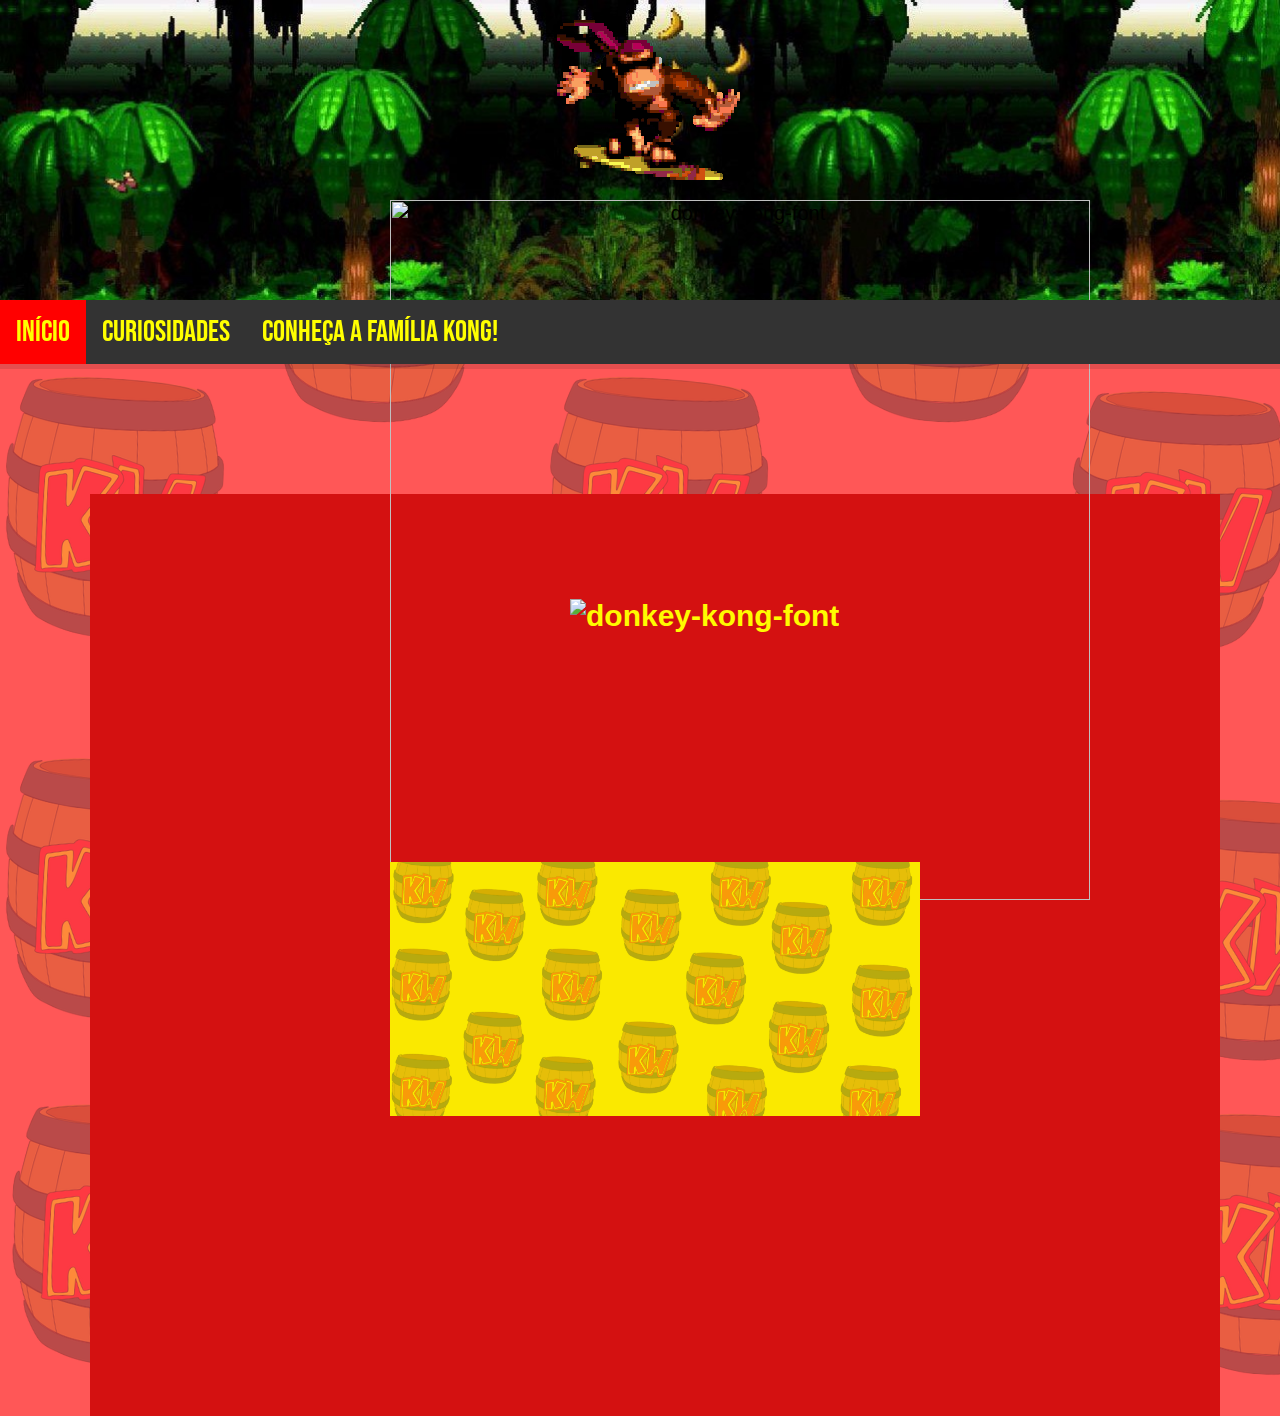
==== commit 8b4b0fb1: "algumasmud" ====
--- a/index.html
+++ b/index.html
@@ -1,7 +1,9 @@
 <!DOCKTYPE html>
 <html>
 <head>
-
+  <link rel="preconnect" href="https://fonts.googleapis.com">
+  <link rel="preconnect" href="https://fonts.gstatic.com" crossorigin>
+  <link href="https://fonts.googleapis.com/css2?family=Bebas+Neue&display=swap" rel="stylesheet">
     <meta charset="UTF-8">
     <meta name="viewport" content="width=device-width, initial-scale=1.0">
     <title>Kong WIKI </title>
@@ -39,19 +41,19 @@
         </h2>
         <div class="carousel">
           <div class="slide">
-            <img src="img/chunky.png" alt="Imagem 1">
+            <img src="img/fundoinicioslide2.png" alt="Imagem 1">
           </div>
           <div class="slide">
-            <img src="img/cranklynew.png" alt="Imagem 2">
+            <img src="img/fundoinicioslide2.png" alt="Imagem 2">
           </div>
           <div class="slide">
-            <img src="img/DIXIE.png" alt="Imagem 3">
+            <img src="img/fundoinicioslide2.png" alt="Imagem 3">
           </div>
           <div class="slide">
-            <img src="img/kiddy.png" alt="Imagem 4">
+            <img src="img/fundoinicioslide2.png" alt="Imagem 4">
           </div>
           <div class="slide">
-            <img src="img/DK.png" alt="Imagem 5">
+            <img src="img/fundoinicioslide2.png" alt="Imagem 5">
           </div>
         </div>
 
--- a/style.css
+++ b/style.css
@@ -26,8 +26,9 @@
 
 /* Estilize o menu */
 ul {
+  font-family: 'Bebas Neue', sans-serif;
   list-style-type: none;
-  font-size: 20px;
+  font-size: 30px;
   margin: 0;
   padding: 0;
   overflow: hidden;
@@ -36,10 +37,15 @@
   position: sticky;
   top: 0;
   box-shadow:0px 5px 0px rgba(0, 0, 0, 0.1); /* Adicione a sombra aqui */
+  z-index: 1000;
+}
+
+p{
+  
+}
+p2 {
   font-family: 'Bebas Neue', sans-serif;
-  z-index: 1000;
-}
-
+}
 li {
   float: left;
 }
@@ -93,19 +99,16 @@
 
 }
 .imagem-config6 {
+  margin-top: -220px;
   max-height: 70px; /* A imagem não será maior do que a altura especificada */
-  margin-left: 250px;
-  height: auto; /* Para manter a proporção da imagem */
-  
-
-}
-
-
-@font-face {
-  font-family: "navegfont";
-  src: url("https://fonts.googleapis.com/css2?family=Bebas+Neue&display=swap") format("woff2");
-  /* Adicione outros formatos de fonte, se necessário */
-}
+  margin-left: 180px;
+  height: auto; /* Para manter a proporção da imagem */
+  
+
+}
+
+
+
 
 ul li a {
   transition: color 0.9s ease; /* Adiciona uma transição suave para a cor do texto */
@@ -121,21 +124,7 @@
   transition: background-color 0.3s ease, color 0.3s ease; /* Transições suaves para cor de fundo e cor do texto */
 }
 
-
-
-/* Responsividade: Reduza o tamanho da fonte em telas menores */
-@media (max-width: 768px) {
-  .leftcolumn, .rightcolumn {   
-      width: 100%;
-      padding: 0;
-  }
-
-  /* Adapte o seu menu responsivo aqui, se necessário */
-  .topnav a {
-      float: none;
-      width: 100%;
-  }
-}/* Clear floats after the columns */
+/* Clear floats after the columns */
 .row {
   display: table;
   clear: both;
@@ -176,13 +165,8 @@
   
   
 }
-/* Fake image */
-.fakeimg {
-  background-color: #ffffff;
-  width: 100%;
-  padding: 5px;
-  
-}
+
+
 
 .spotify {
   margin-left: 1480px;
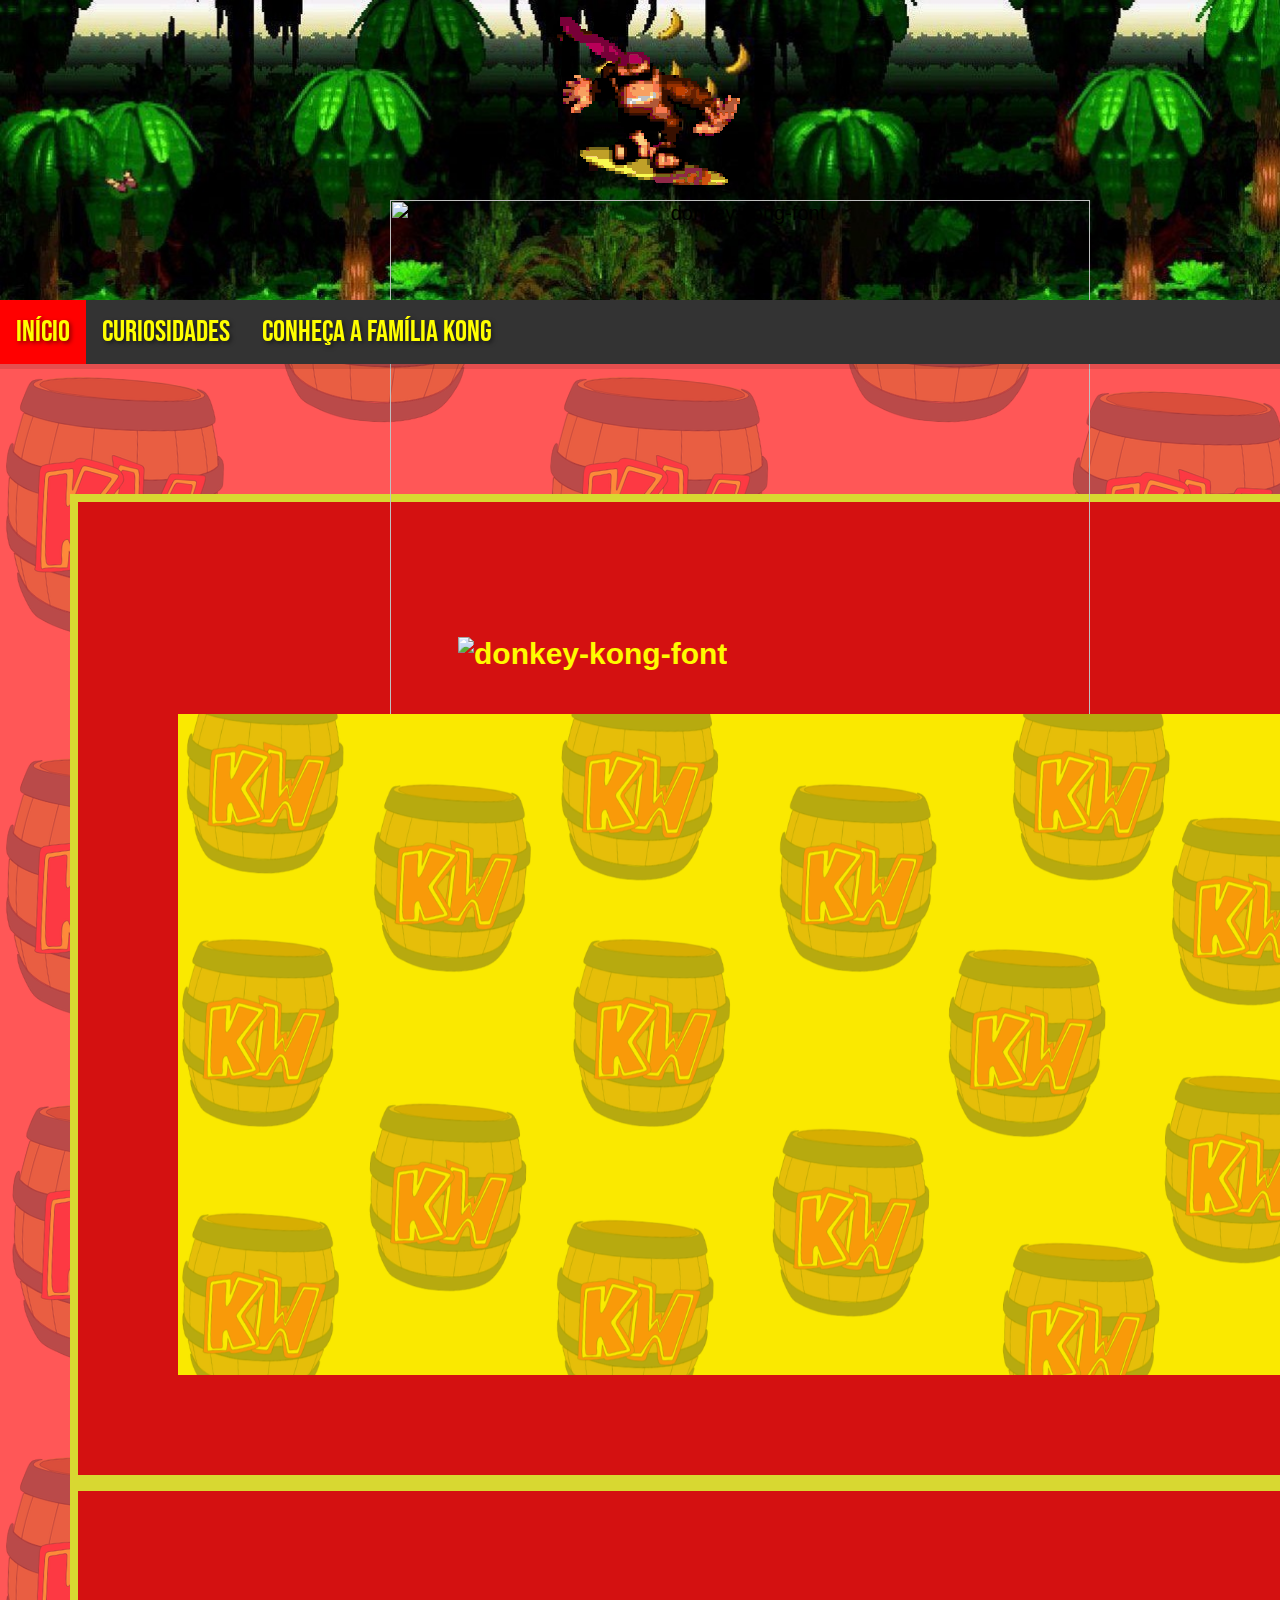
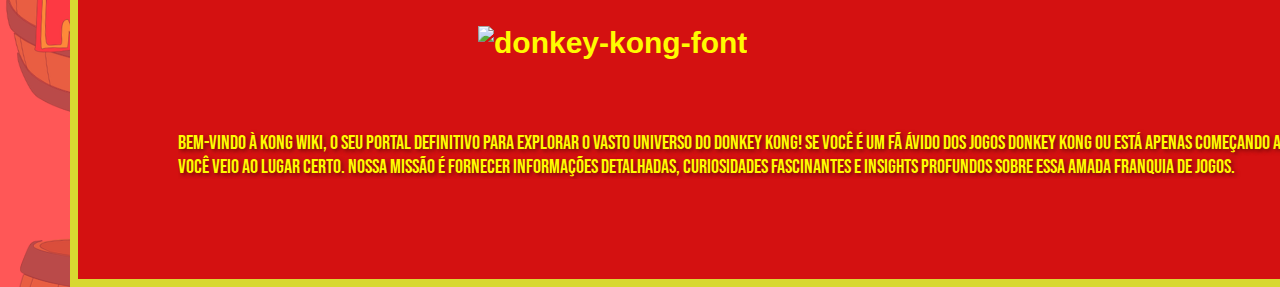
==== commit cd51db8f: "KongWikiInicio" ====
--- a/index.html
+++ b/index.html
@@ -27,7 +27,7 @@
     <ul>
         <li><a class="active" href="index.html">Início</a></li>
         <li><a href="curiosidades.html">Curiosidades</a></li>
-        <li><a href="familykong.html">Conheça a família KONG!</a></li>
+        <li><a href="familykong.html">Conheça a família KONG</a></li>
 
     </ul>
 
@@ -58,6 +58,19 @@
         </div>
 
       </div>
+     
+        <div class="card2">
+          <div class="conteudo1">
+            <h2>
+              <img class="imagem-config7" src="https://fontmeme.com/permalink/230929/f8344ea21f32a97f01cd9f7f188ec488.png" alt="donkey-kong-font" border="0"></a>
+            </h2><br>
+            <br>
+            <p3>
+              Bem-vindo à KONG WIKI, o seu portal definitivo para explorar o vasto universo do Donkey Kong! Se você é um fã ávido dos jogos Donkey Kong ou está apenas começando a se aventurar na selva da Ilha Kong,<br>
+               você veio ao lugar certo. Nossa missão é fornecer informações detalhadas, curiosidades fascinantes e insights profundos sobre essa amada franquia de jogos.
+            </p3>
+          </div>
+        </div>
 <body>
 
     
--- a/style.css
+++ b/style.css
@@ -36,15 +36,33 @@
   position: -webkit-sticky;
   position: sticky;
   top: 0;
+  text-shadow: 2px 2px 4px rgba(0, 0, 0, 0.5); 
   box-shadow:0px 5px 0px rgba(0, 0, 0, 0.1); /* Adicione a sombra aqui */
   z-index: 1000;
 }
-
+h5{
+  color: rgb(255, 251, 0); /* Cor do texto na seção do topo */
+  font-family: 'Bebas Neue', sans-serif;
+  text-shadow: 2px 2px 4px rgba(0, 0, 0, 0.5); 
+  font-size: 30px;
+}
 p{
   
+  font-family: 'Oswald', sans-serif;
+  text-shadow: 2px 2px 4px rgba(208, 255, 0, 0.685); 
+  font-size: 26px;
+  color: rgba(255, 255, 255, 0.959); /* Cor do texto na seção do topo */
+  
 }
 p2 {
-  font-family: 'Bebas Neue', sans-serif;
+  color: rgb(255, 251, 0); /* Cor do texto na seção do topo */
+  font-family: 'Bebas Neue', sans-serif;
+  text-shadow: 2px 2px 4px rgba(0, 0, 0, 0.5); 
+}
+p3 {
+  color: rgb(255, 251, 0); /* Cor do texto na seção do topo */
+  font-family: 'Bebas Neue', sans-serif;
+  text-shadow: 2px 2px 4px rgba(0, 0, 0, 0.5); 
 }
 li {
   float: left;
@@ -74,8 +92,6 @@
   box-shadow: 0px 0px 0px rgba(251, 255, 0, 0.301);
 }
 
-
-
 .imagem-config2 {
   max-height: 160px; /* A imagem não será maior do que a altura especificada */
   width: auto; /* Mantém a proporção original da imagem */
@@ -87,25 +103,33 @@
   height: auto; /* Para manter a proporção da imagem */
   max-height: 18px; /* A imagem não será maior do que a altura especificada */
 }
+
 .imagem-config4 {
   margin-left: 1480px;
   height: auto; /* Para manter a proporção da imagem */
   max-height: 40px; /* A imagem não será maior do que a altura especificada */
 }
+
 .imagem-config5 {
   max-height: 40px; /* A imagem não será maior do que a altura especificada */
   margin-left: 340px;
   height: auto; /* Para manter a proporção da imagem */
-
-}
+}
+
 .imagem-config6 {
-  margin-top: -220px;
-  max-height: 70px; /* A imagem não será maior do que a altura especificada */
-  margin-left: 180px;
-  height: auto; /* Para manter a proporção da imagem */
-  
-
-}
+  margin-top: 10px;
+  max-height: 90px; /* A imagem não será maior do que a altura especificada */
+  margin-left: 280px;
+  height: auto; /* Para manter a proporção da imagem */
+}
+
+.imagem-config7 {
+  margin-top: 10px;
+  max-height: 90px; /* A imagem não será maior do que a altura especificada */
+  margin-left: 300px;
+  height: auto; /* Para manter a proporção da imagem */
+}
+
 
 
 
@@ -143,26 +167,29 @@
 }
 /* Add a card effect for articles */
 .card {
-  color: rgb(255, 251, 0); /* Cor do texto na seção do topo */
   background-color: rgb(212, 17, 17);
   padding: 50px;
   margin-top: 80px;
   margin-left: 20px;
   margin-right: 20px;
   overflow: hidden; /* Adicione esta linha para ajustar o conteúdo interno */
-  max-height: 700px; /* Defina a altura máxima desejada */
-  
-}
+  max-height: 900px; /* Defina a altura máxima desejada */
+
+  /* Adicione uma borda colorida ao redor do card */
+  box-shadow: 10px 10px 10px rgba(53, 59, 24, 0.5); /* offsetX offsetY blurRadius cor */
+}
+  
+
 /* Add a card effect for articles */
 .card2 {
   color: rgb(255, 251, 0); /* Cor do texto na seção do topo */
   background-color: rgb(212, 17, 17);
-  padding: 300px;
-  margin-left: 90px;
+  padding: 100px;
+  margin-left: 70px;
   margin-right: 60px;
   overflow: hidden; /* Adicione esta linha para ajustar o conteúdo interno */
   max-height: 100%; /* Defina a altura máxima desejada */
-  
+  border: 8px solid rgb(216, 216, 49); /* 2px é a largura da borda e yellow é a cor */
   
 }
 
@@ -171,6 +198,8 @@
 .spotify {
   margin-left: 1480px;
   margin-right: 0px;
+  box-shadow: 10px 10px 10px rgba(53, 59, 24, 0.5); /* offsetX offsetY blurRadius cor */
+  
 
 }
 .margin {
@@ -209,10 +238,10 @@
 
 @keyframes slide {
   0% {
-    transform: translateX(0);
+    transform: translateX(0%);
   }
   20% {
-    transform: translateX(0);
+    transform: translateX(0%);
   }
   25% {
     transform: translateX(-100%);
@@ -235,7 +264,10 @@
   100% {
     transform: translateX(-400%);
   }
-  100% {
-    transform: translateX(-400%);
-  }
-}
+}
+
+.conteudo1{
+  width: 100%;
+  overflow: hidden;
+  white-space: nowrap; /* Impede que as imagens quebrem para a próxima linha */
+}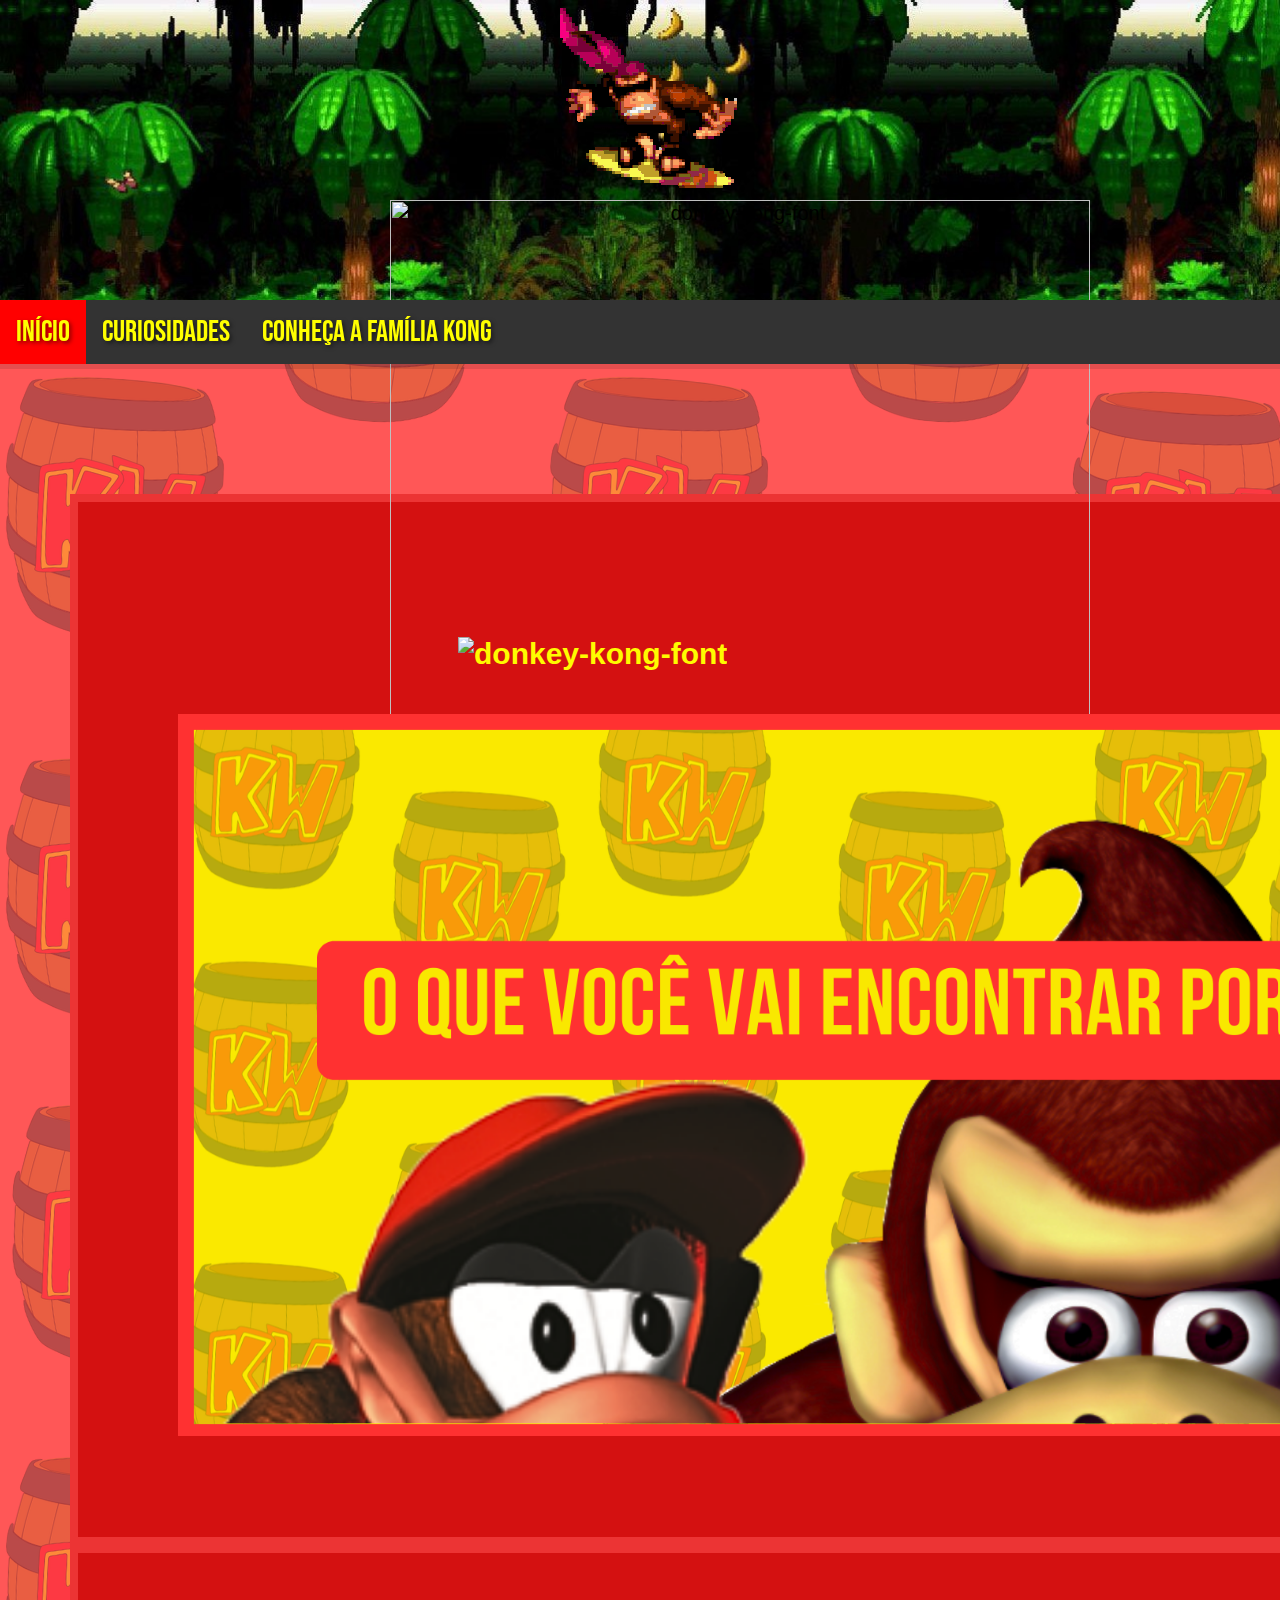
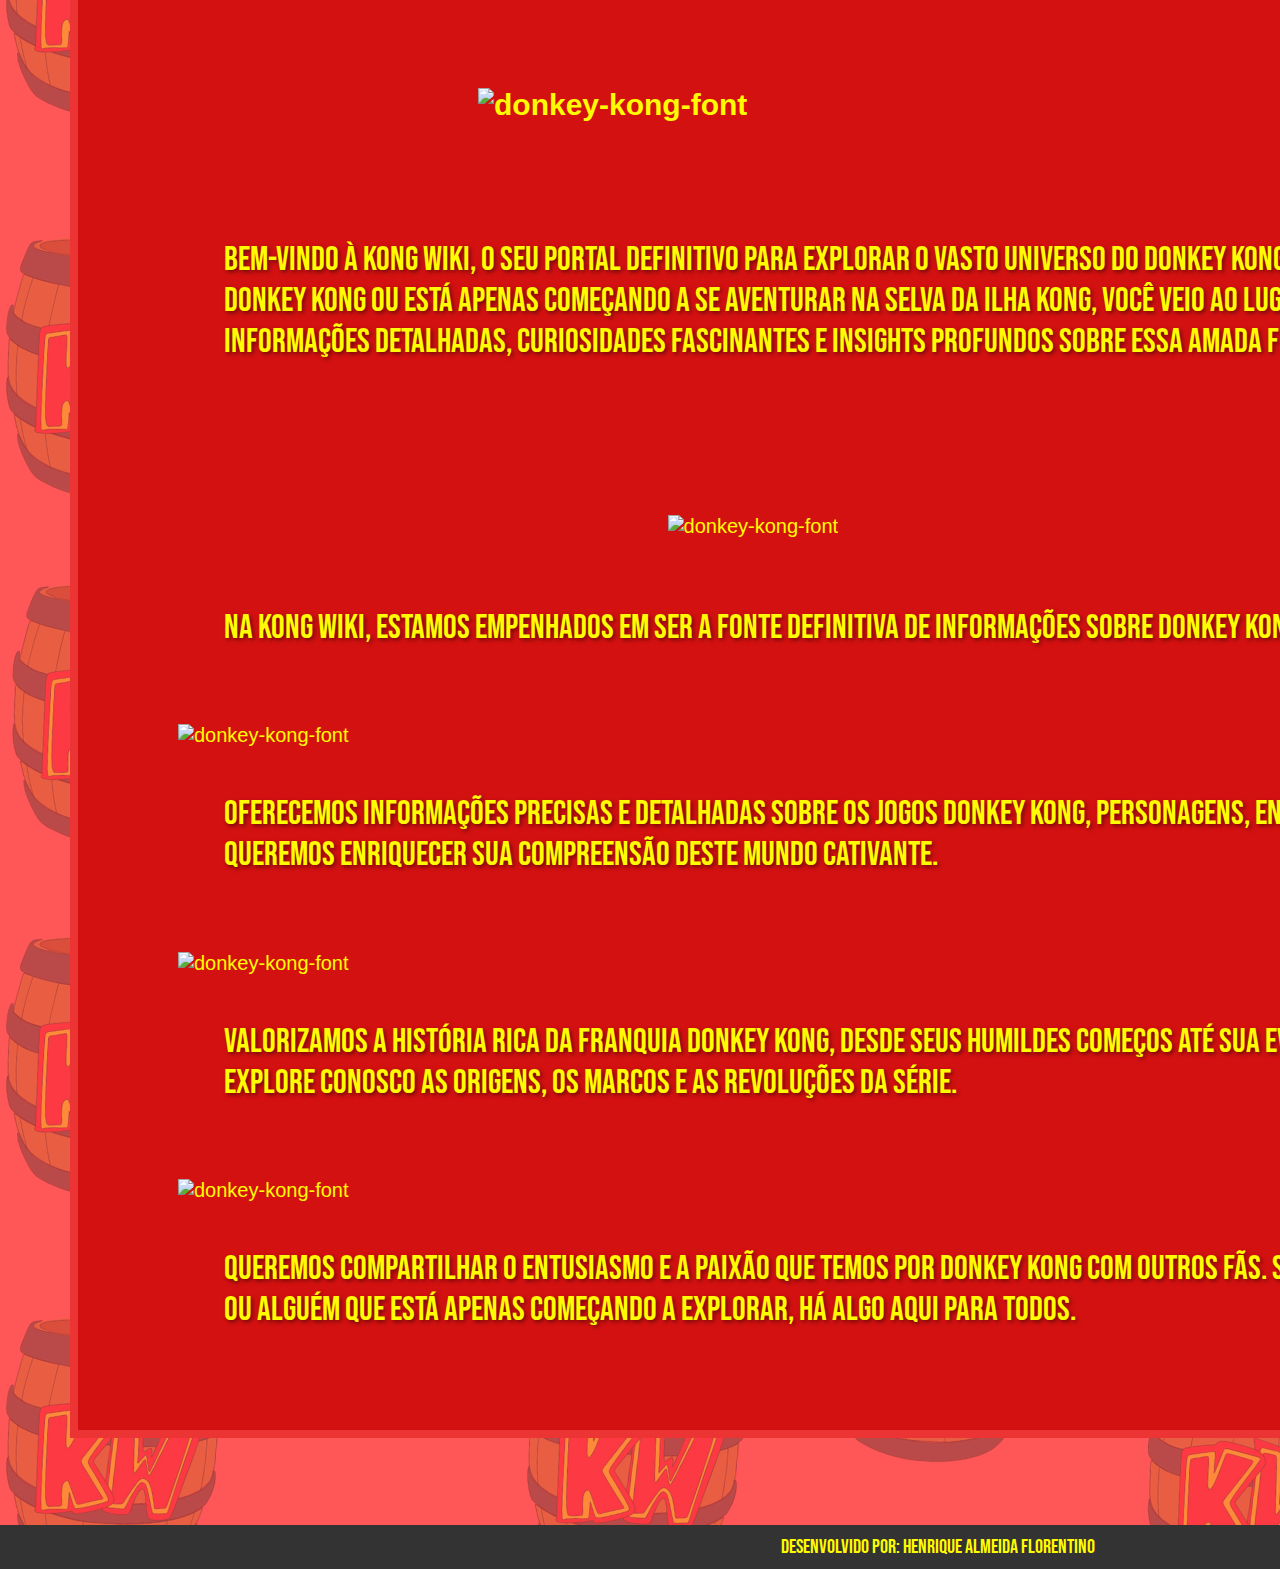
==== commit c7e1012a: "InicioQuase" ====
--- a/index.html
+++ b/index.html
@@ -8,7 +8,7 @@
     <meta name="viewport" content="width=device-width, initial-scale=1.0">
     <title>Kong WIKI </title>
     <link rel="stylesheet" href="/style.css">
-    <link rel="shortcut icon" href="img/image-removebg-preview.png" type="image/x-icon"> 
+    <link rel="shortcut icon" href="img/KW LOGO.png" type="image/x-icon"> 
 </head>
 <body>
     <!-- Seção do topo com a imagem de fundo -->
@@ -41,19 +41,16 @@
         </h2>
         <div class="carousel">
           <div class="slide">
-            <img src="img/fundoinicioslide2.png" alt="Imagem 1">
+            <img src="img/slide1.png" alt="Imagem 1">
           </div>
           <div class="slide">
-            <img src="img/fundoinicioslide2.png" alt="Imagem 2">
+            <img src="img/slide2.png" alt="Imagem 2">
           </div>
           <div class="slide">
-            <img src="img/fundoinicioslide2.png" alt="Imagem 3">
+            <img src="img/slide3.png" alt="Imagem 3">
           </div>
           <div class="slide">
-            <img src="img/fundoinicioslide2.png" alt="Imagem 4">
-          </div>
-          <div class="slide">
-            <img src="img/fundoinicioslide2.png" alt="Imagem 5">
+            <img src="img/slide4.png" alt="Imagem 4">
           </div>
         </div>
 
@@ -66,11 +63,44 @@
             </h2><br>
             <br>
             <p3>
-              Bem-vindo à KONG WIKI, o seu portal definitivo para explorar o vasto universo do Donkey Kong! Se você é um fã ávido dos jogos Donkey Kong ou está apenas começando a se aventurar na selva da Ilha Kong,<br>
-               você veio ao lugar certo. Nossa missão é fornecer informações detalhadas, curiosidades fascinantes e insights profundos sobre essa amada franquia de jogos.
+              Bem-vindo à KONG WIKI, o seu portal definitivo para explorar o vasto universo do Donkey Kong! Se você é um fã apaixonado dos jogos<br>  Donkey Kong ou está apenas começando a se aventurar na selva da Ilha Kong,
+               você veio ao lugar certo. Nossa missão é fornecer<br> informações detalhadas, curiosidades fascinantes e insights profundos sobre essa amada franquia de jogos.
+            </p3>
+            <br>
+            <img class="imagem-config8" src="https://fontmeme.com/permalink/230930/bfce2df941c9b02042074b8012b508fb.png" alt="donkey-kong-font" border="0"></a>
+            <br>
+            <br>
+            <p3>
+              Na KONG WIKI, estamos empenhados em ser a fonte definitiva de informações sobre Donkey Kong. Nossa missão é:
+            </p3>
+            <br>
+            <img class="imagem-config9" src="https://fontmeme.com/permalink/230930/c9d0845fd6f6803e1f9c32e7f32fd4b7.png" alt="donkey-kong-font" border="0"></a>
+            <br>
+            <p3>
+              Oferecemos informações precisas e detalhadas sobre os jogos Donkey Kong, personagens, enredos e muito mais. <br>Queremos enriquecer sua compreensão deste mundo cativante.
+            </p3>
+            <br>
+            <img class="imagem-config9" src="https://fontmeme.com/permalink/230930/e97cd15cf717dbe52f945ce9a9267095.png" alt="donkey-kong-font" border="0"></a>
+            <br>
+            <p3>
+              Valorizamos a história rica da franquia Donkey Kong, desde seus humildes começos até sua evolução ao longo dos anos. <br>Explore conosco as origens, os marcos e as revoluções da série.
+            </p3>
+            <br>
+            <img class="imagem-config9" src="https://fontmeme.com/permalink/230930/a44698af6c2da3322b447fc18d8eacce.png" alt="donkey-kong-font" border="0"></a>
+            <br>
+            <p3>
+              Queremos compartilhar o entusiasmo e a paixão que temos por Donkey Kong com outros fãs. Seja você um jogador experiente <br>ou alguém que está apenas começando a explorar, há algo aqui para todos.
             </p3>
           </div>
         </div>
+
+    <p>
+      ㅤ
+    </p>
+
+    <div class="rodape">
+      Desenvolvido por: Henrique Almeida Florentino
+    </div>
 <body>
 
     
--- a/style.css
+++ b/style.css
@@ -63,6 +63,14 @@
   color: rgb(255, 251, 0); /* Cor do texto na seção do topo */
   font-family: 'Bebas Neue', sans-serif;
   text-shadow: 2px 2px 4px rgba(0, 0, 0, 0.5); 
+  font-size: 170%;
+  content: ""; /* Adicionar um conteúdo vazio antes do texto */
+  display: inline-block; /* Tornar o conteúdo vazio um elemento inline-block */
+  width: 95%; /* Definir a largura desejada (ajuste conforme necessário) */
+  text-align: justify;
+  margin-left: 3%;
+  margin-top: 3%;
+
 }
 li {
   float: left;
@@ -130,6 +138,20 @@
   height: auto; /* Para manter a proporção da imagem */
 }
 
+.imagem-config8 {
+  margin-top: 10%;
+  margin-left: 32%;
+  max-height: 50px; /* A imagem não será maior do que a altura especificada */
+  height: auto; /* Para manter a proporção da imagem */
+}
+
+.imagem-config9 {
+  margin-top: 5%;
+  max-height: 35px; /* A imagem não será maior do que a altura especificada */
+  height: auto; /* Para manter a proporção da imagem */
+}
+
+
 
 
 
@@ -150,6 +172,7 @@
 
 /* Clear floats after the columns */
 .row {
+  
   display: table;
   clear: both;
 }
@@ -189,8 +212,8 @@
   margin-right: 60px;
   overflow: hidden; /* Adicione esta linha para ajustar o conteúdo interno */
   max-height: 100%; /* Defina a altura máxima desejada */
-  border: 8px solid rgb(216, 216, 49); /* 2px é a largura da borda e yellow é a cor */
-  
+  border: 8px solid rgb(236, 52, 52); /* 2px é a largura da borda e yellow é a cor */
+  overflow: hidden; /* Oculta o conteúdo que excede a altura máxima */
 }
 
 
@@ -224,9 +247,9 @@
 }
 
 .slide {
-  width: 100%;
+  width: 99%;
   display: inline-block;
-  animation: slide 20s linear infinite;
+  animation: slide 30s linear infinite;
   white-space: nowrap; /* Impede que as imagens quebrem para a próxima linha */
 }
 
@@ -261,13 +284,23 @@
   95% {
     transform: translateX(-300%);
   }
-  100% {
-    transform: translateX(-400%);
-  }
+
 }
 
 .conteudo1{
   width: 100%;
   overflow: hidden;
   white-space: nowrap; /* Impede que as imagens quebrem para a próxima linha */
+}
+
+/* Estilize o rodapé */
+.rodape {
+  background-color: #333; /* Cor de fundo do rodapé */
+  color: rgb(255, 251, 0);  /* Cor do texto do rodapé */
+  text-align: center; /* Centralizar o texto no rodapé */
+  padding: 10px; /* Espaçamento interno do rodapé */
+  left: 0; /* Alinhar o rodapé à esquerda */
+  bottom: 0; /* Alinhar o rodapé na parte inferior */
+  width: 98.92%; /* Largura total do rodapé */
+  font-family: 'Bebas Neue', sans-serif;
 }